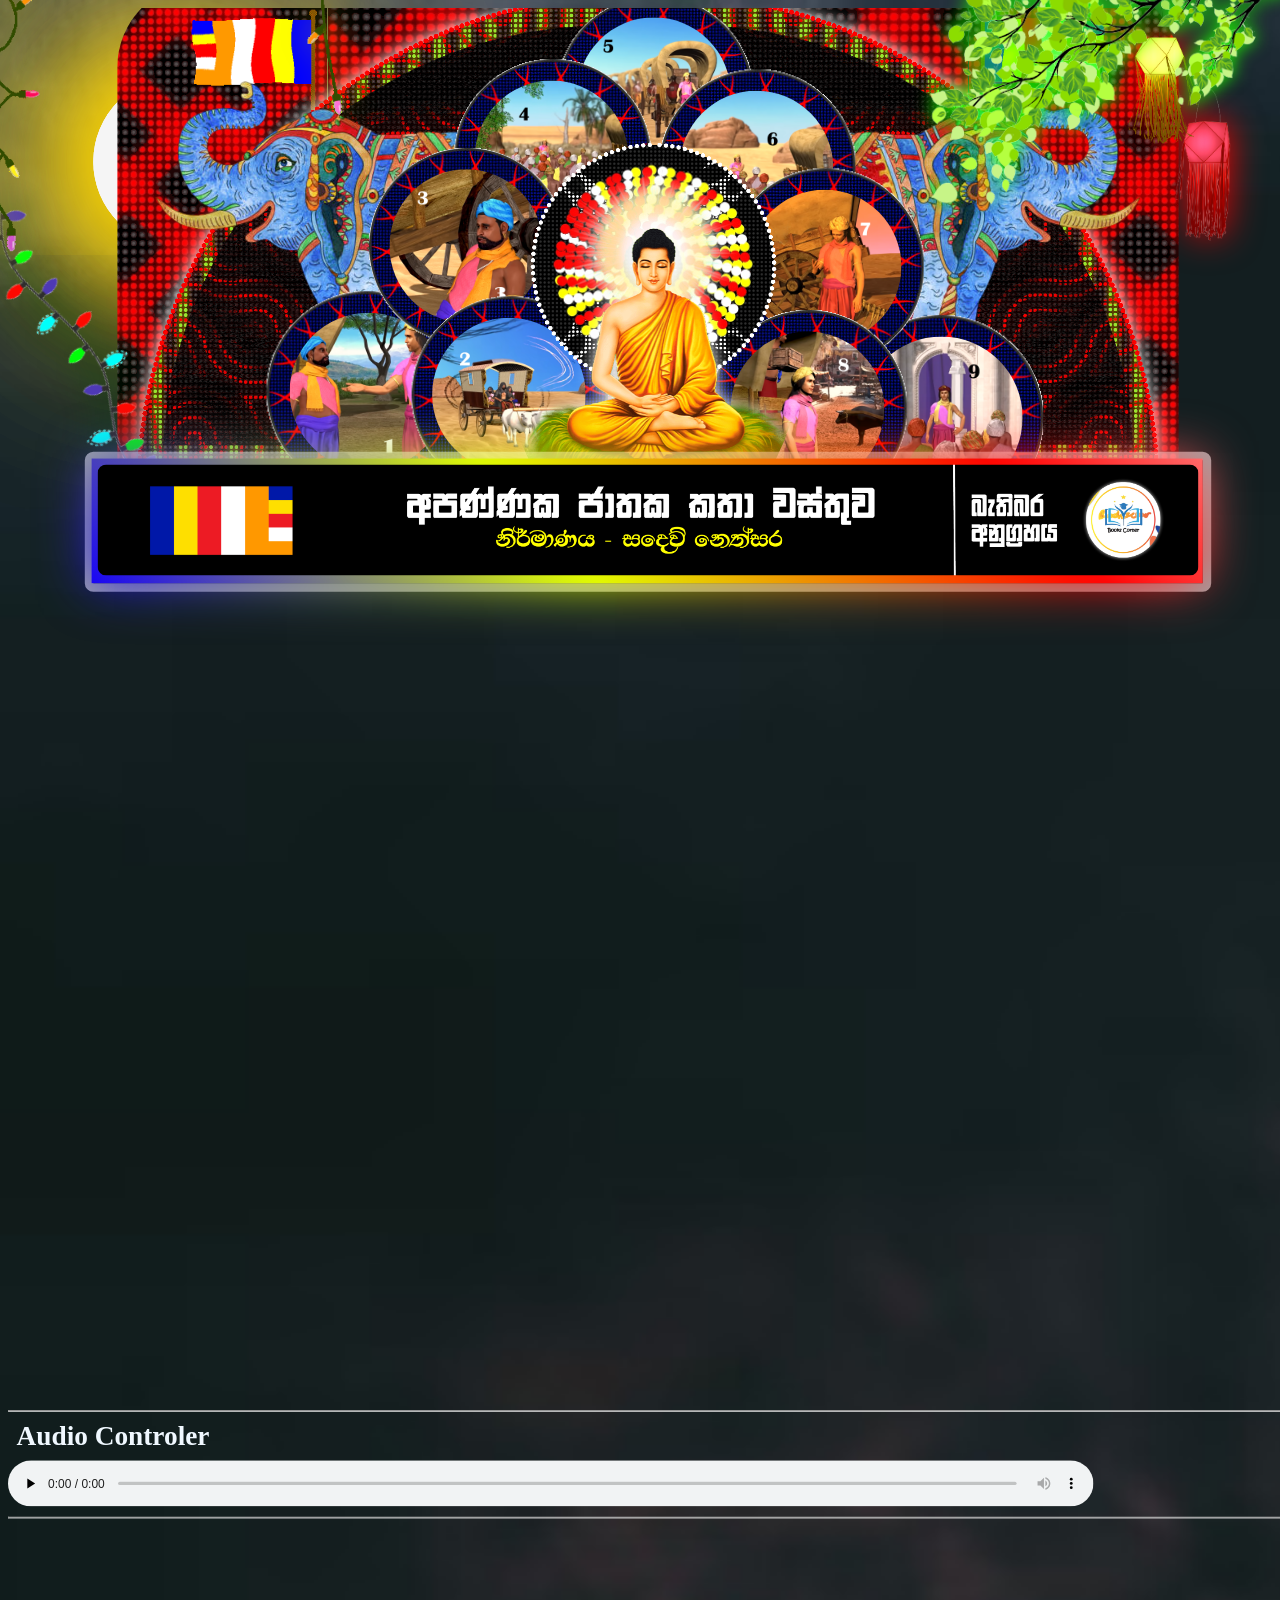
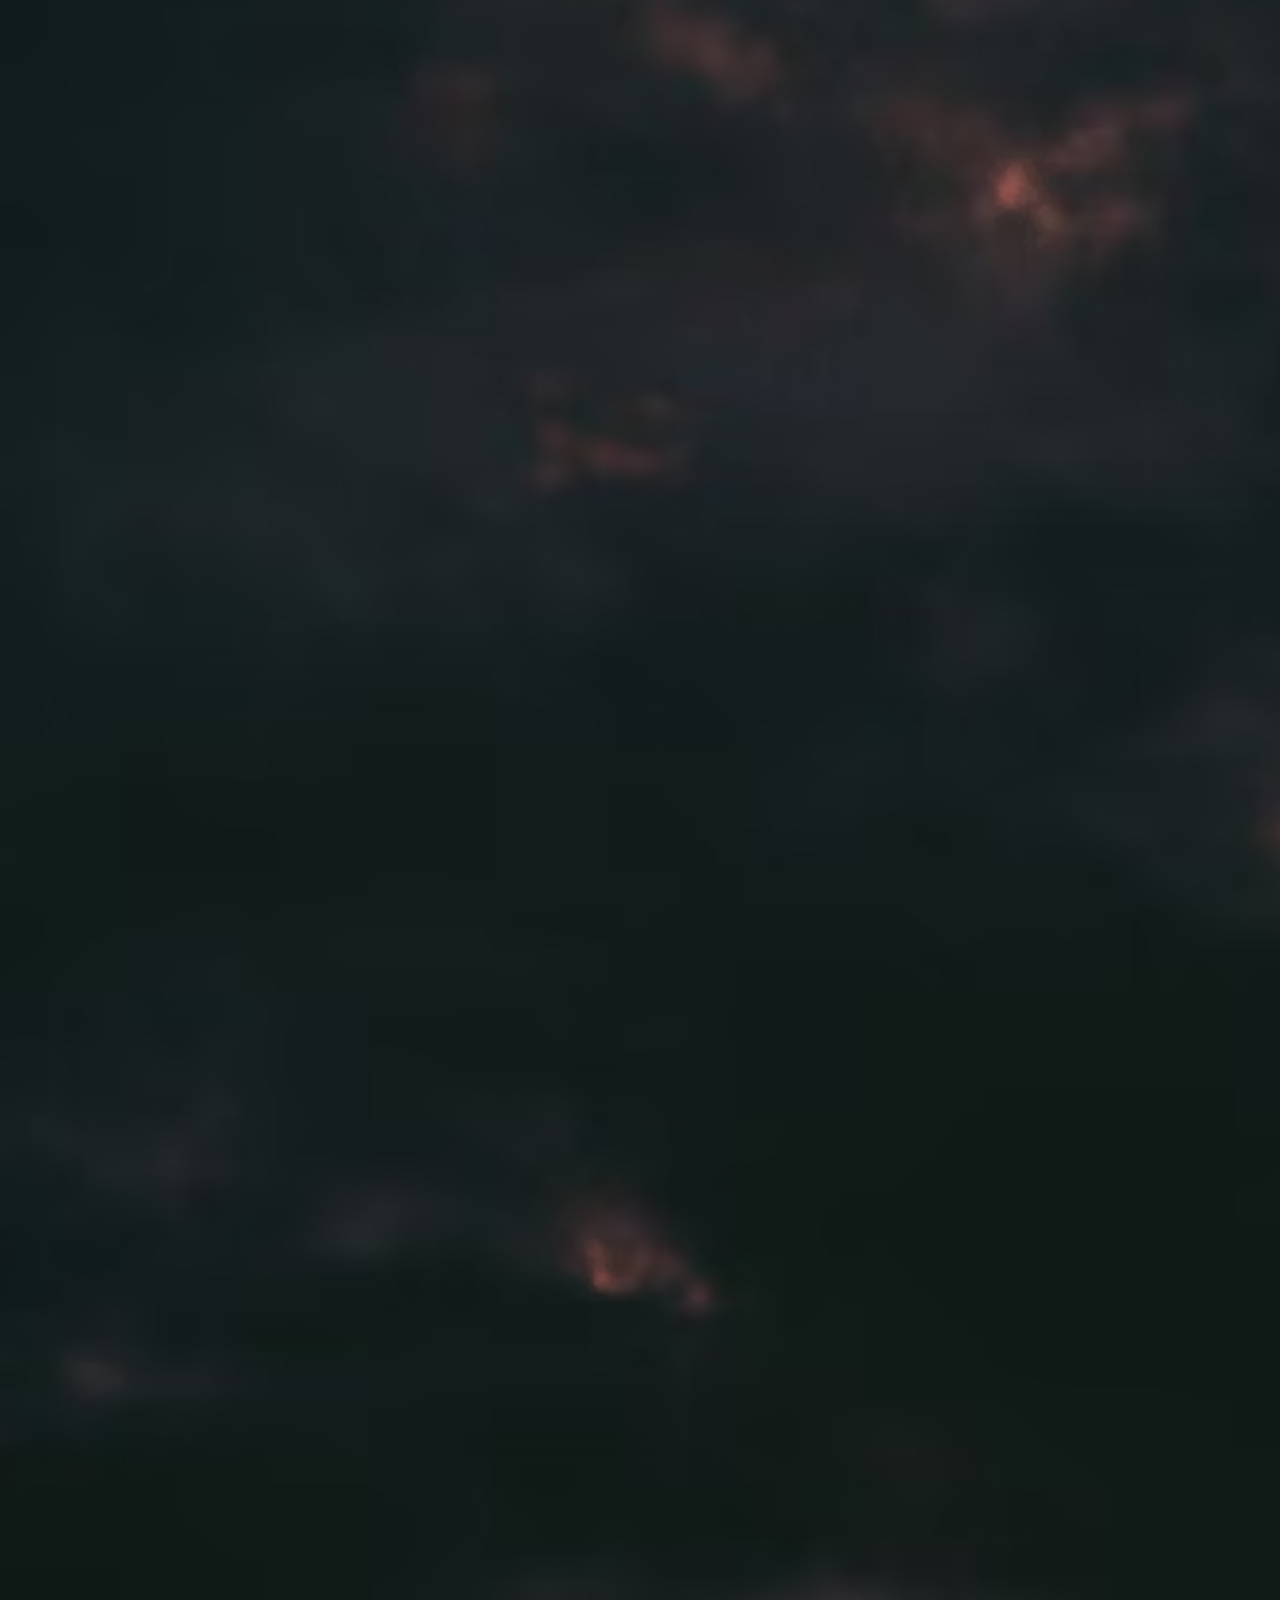
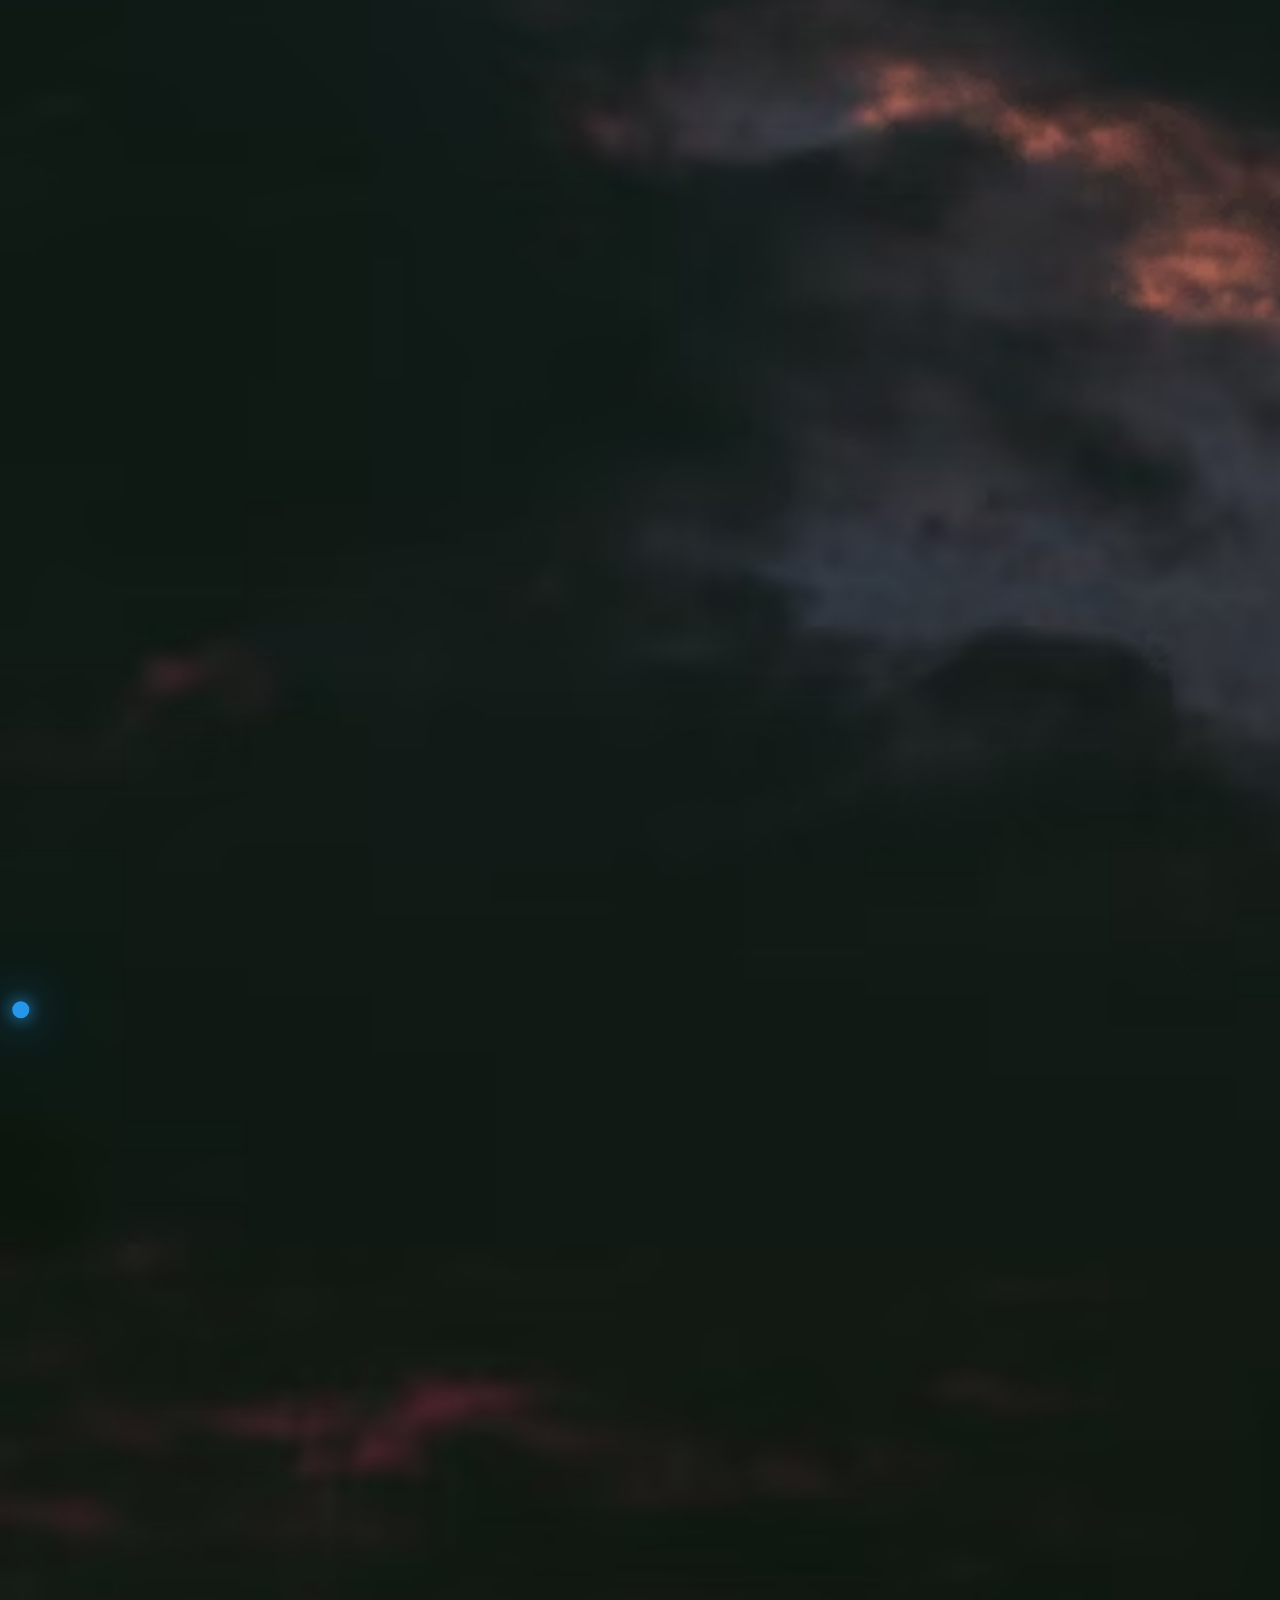
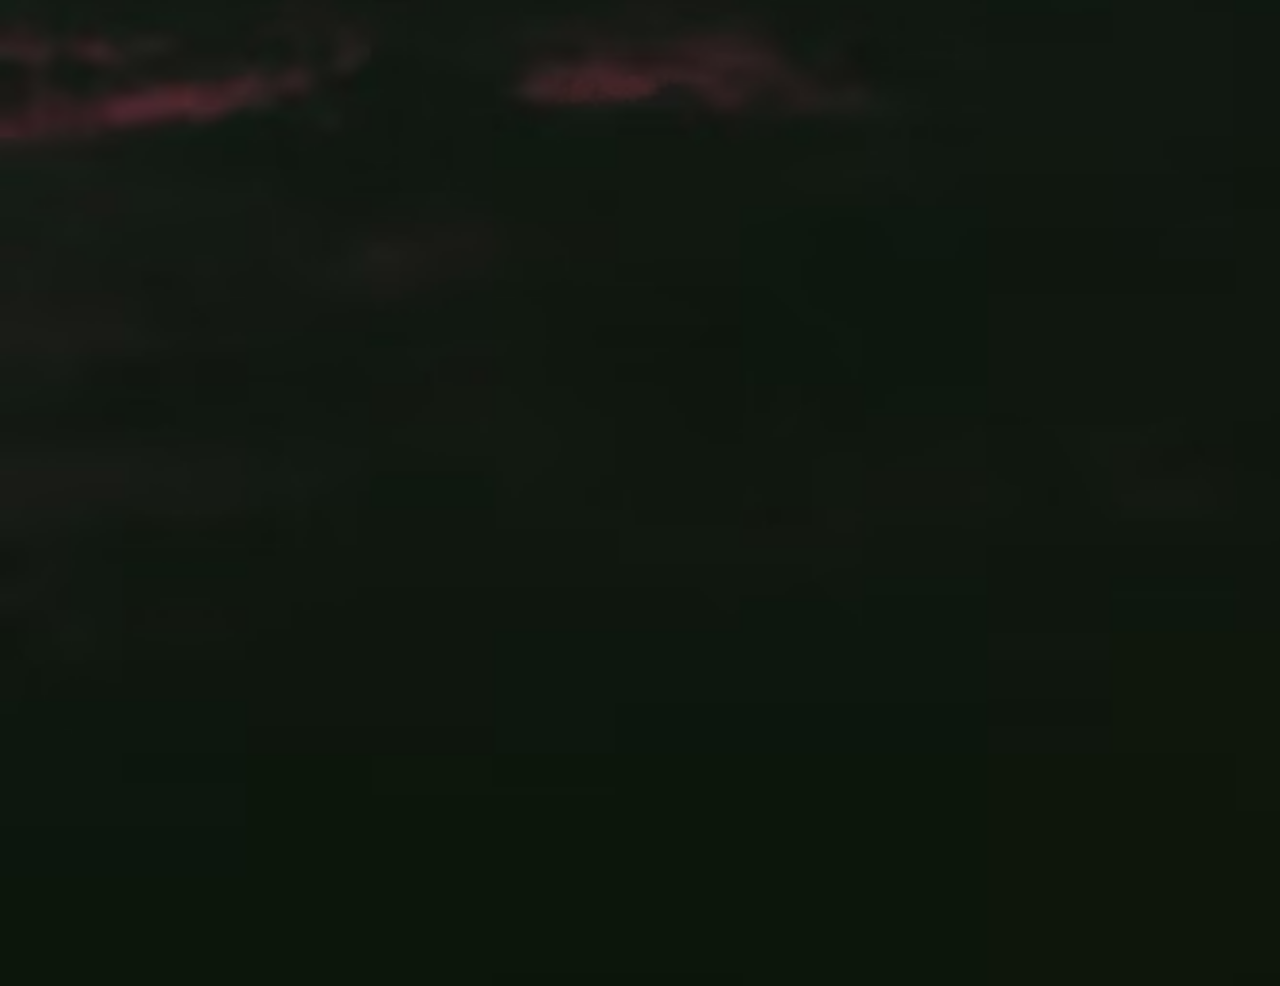
==== vsesakThorana/index.html @ b5a6e488 "Update index.html" ====
<!DOCTYPE html>
<html lang="en">

<head>
    <meta charset="UTF-8">
    <meta name="viewport" content="width=1500">
    <title>Digital Thorna 2026</title>

    <link rel="shortcut icon" href="sources/logo.webp" type="image/x-icon">

    <link rel="stylesheet" href="style.css">
</head>

<body>
    <!-- Full-screen Preloader -->
    <div id="preloader">
        <div class="loader-content">
            <!-- Traditional glowing text loader -->
            <h1 class="vesak-load-text">Digital Vesak Thorana 2026</h1>
            <div class="spinner"></div>
            <p>Loading the Vesak Thorana...</p>
        </div>
    </div>
    
    <div id="thorana">
        <center>
            <div id="chapter9" class="chapters">
                <img src="sources/st.gif" id="round9" class="rounds">
                <img src="sources/storyImages/storyImage9.png" alt="" id="storyImg9" class="storyImgs">
            </div>
            <div id="chapter8" class="chapters">
                <img src="sources/st.gif" id="round8" class="rounds">
                <img src="sources/storyImages/storyImage8.png" alt="" id="storyImg8" class="storyImgs">
            </div>
            <div id="chapter7" class="chapters">
                <img src="sources/st.gif" id="round7" class="rounds">
                <img src="sources/storyImages/storyImage7.png" alt="" id="storyImg7" class="storyImgs">
            </div>
            <div id="chapter6" class="chapters">
                <img src="sources/st.gif" id="round6" class="rounds">
                <img src="sources/storyImages/storyImage6.png" alt="" id="storyImg6" class="storyImgs">
            </div>
            <div id="chapter5" class="chapters">
                <img src="sources/st.gif" id="round5" class="rounds">
                <img src="sources/storyImages/storyImage5.png" alt="" id="storyImg5" class="storyImgs">
            </div>
            <div id="chapter4" class="chapters">
                <img src="sources/st.gif" id="round4" class="rounds">
                <img src="sources/storyImages/storyImage4.png" alt="" id="storyImg4" class="storyImgs">
            </div>
            <div id="chapter3" class="chapters">
                <img src="sources/st.gif" id="round3" class="rounds">
                <img src="sources/storyImages/storyImage3.png" alt="" id="storyImg3" class="storyImgs">
            </div>
            <div id="chapter2" class="chapters">
                <img src="sources/st.gif" id="round2" class="rounds">
                <img src="sources/storyImages/storyImage2.png" alt="" id="storyImg2" class="storyImgs">
            </div>
            <div id="chapter1" class="chapters">
                <img src="sources/st.gif" id="round1" class="rounds">
                <img src="sources/storyImages/storyImage1.png" alt="" id="storyImg1" class="storyImgs">
            </div>

            <div id="loardBuddaDiv" class="chapters">
                <div id="bigRoundDiv">
                    <img src="sources/lightRound/main-Round.gif" id="mainBigRound">
                    <img src="sources/lightRound/1.gif" id="bigRound">
                </div>
                <img src="sources/buddha.png" id="buddhaImg" class="storyImgs">
            </div>


            <div id="boardDiv">
                <img src="sources/board.png" alt="" id="boardImg">
            </div>

            <div id="backLightN">
                <img src="sources/bgLights/1.gif" alt="" id="backLightL" class="backLights">
                <img src="sources/bgLights/1.gif" alt="" id="backLightR" class="backLights">
            </div>

            <div id="elephantN">
                <img src="sources/elephantF.png" alt="" id="elephantL" class="elephants">
                <img src="sources/elephantF.png" alt="" id="elephantR" class="elephants">
            </div>
            <div id="flagDiv">
                <img src="sources/Flag_L.gif" id="flagL">
                <img src="sources/Flag_R.gif" id="flagR">
            </div>
            <div id="backBoardsDiv">
                <img src="sources/bgLights/back.gif" id="backBoardL">
                <img src="sources/bgLights/back.gif" id="backBoardR">
                <img src="sources/bgLights/back.gif" id="backBoardC">
            </div>
        </center>
    </div>

    <div id="moon"></div>
    <img src="sources/light.gif" id="swingLight">
    <img src="sources/lights2.gif" id="lightSrip">
    <img src="sources/lights3.gif" id="lightN">

    <div id="boBranchDiv">
        <img src="sources/booTree.png" id="booTree">
        <img src="sources/lanterns/red.png" id="redLantern">
        <img src="sources/lanterns/yellow.png" id="yellowLantern">
    </div>

    <div id="cursor"></div>

    <div id="audioDiv">
        <hr>
        <h1 id="aTag">Audio Controler</h1>
        <audio src="sources/audio.m4a" preload="none" controls loop></audio>
          <hr>
    </div>

     <script>
        window.addEventListener('load', function () {
    const preloader = document.getElementById('preloader');
    const vesakAudio = document.getElementById('vesakAudio');
    
    // 1. Adds the fade-out class once layout and images are ready
    preloader.classList.add('fade-out');
    
    // 2. Now safely inject and load the audio in the background 
    if (vesakAudio) {
        vesakAudio.src = "assets/your-audio-file.mp3"; // Put your actual audio file path here
        vesakAudio.load(); 
        
        // Optional: Attempt to play it automatically once the asset initializes
        vesakAudio.play().catch(e => {
            console.log("Autoplay paused. Audio will play as soon as the user clicks the screen.");
        });
    }
});
    </script>
    
    <script src="script.js"></script>
</body>

</html>
---- vsesakThorana/style.css ----
@import url('https://fonts.googleapis.com/css2?family=Montserrat:ital,wght@0,100..900;1,100..900&family=Open+Sans:ital,wght@0,300..800;1,300..800&family=Outfit:wght@100..900&family=Poppins:ital,wght@0,100;0,200;0,300;0,400;0,500;0,600;0,700;0,800;0,900;1,100;1,200;1,300;1,400;1,500;1,600;1,700;1,800;1,900&family=Raleway:ital,wght@0,100..900;1,100..900&family=Sour+Gummy:ital,wght@0,100..900;1,100..900&display=swap');


body {
    background: url("sources/background1.avif");
    background-size: cover;
    overflow-x: hidden;  
}

/* Preloader Layer */
#preloader {
  position: fixed;
  top: 0;
  left: 0;
  width: 100%;
  height: 100vh;
  background-color: #0b0b1a; /* Dark background matching the Vesak night sky */
  display: flex;
  justify-content: center;
  align-items: center;
  z-index: 99999; /* Keeps it above absolutely everything else */
  transition: opacity 0.5s ease, visibility 0.5s ease;
}

.loader-content {
  text-align: center;
  color: #ffffff;
  font-family: 'Segoe UI', Tahoma, Geneva, Verdana, sans-serif;
}

/* Pulsing Vesak Text */
.vesak-load-text {
  font-size: 2.5rem;
  margin-bottom: 20px;
  text-transform: uppercase;
  letter-spacing: 2px;
  animation: vesakGlow 2s ease-in-out infinite alternate;
}

/* Flashing Light Spinner to match Thorana patterns */
.spinner {
  width: 50px;
  height: 50px;
  border: 5px solid rgba(255, 255, 255, 0.1);
  border-radius: 50%;
  border-top-color: #ffcc00; /* Yellow light ring segment */
  border-right-color: #ff0055; /* Pink light ring segment */
  margin: 0 auto 15px auto;
  animation: spin 1s linear infinite;
}

.loader-content p {
  font-size: 1rem;
  color: #8a8ab0;
  letter-spacing: 1px;
}

/* Neon Glow Keyframes changing through traditional Vesak colors */
@keyframes vesakGlow {
  0% {
    text-shadow: 0 0 10px #fff, 0 0 20px #ff0055, 0 0 30px #ff0055;
  }
  50% {
    text-shadow: 0 0 10px #fff, 0 0 20px #ffcc00, 0 0 30px #ffcc00;
  }
  100% {
    text-shadow: 0 0 10px #fff, 0 0 20px #00ccff, 0 0 30px #00ccff;
  }
}

/* Rotating Loader Animation */
@keyframes spin {
  to {
    transform: rotate(360deg);
  }
}

/* Class to smoothly hide the preloader */
#preloader.fade-out {
  opacity: 0;
  visibility: hidden;
}

#cursor {
    position: fixed;
    z-index: 999;
    background: #2696e8;
    width: 20px;
    height: 20px;
    border-radius: 50%;
    pointer-events: none;
    box-shadow: 0 0 20px #2696e8,
        0 0 60px #2696e8,
        0 0 100px #2696e8;
    animation: colors 5s infinite;
    margin: 5px;
}

@keyframes colors {
    0% {
        filter: hue-rotate(0deg);
    }

    100% {
        filter: hue-rotate(360deg);
    }
}


#thorana {
    overflow: hidden;
    max-width: 2500px;
    
   
}


@keyframes huvRotate {
    0% {
        filter: hue-rotate(0deg);
    }

    100% {
        filter: hue-rotate(360deg);
    }
}

/* chapters public adjustments */
.rounds {
    width: 230px;
    animation: huvRotate 10s infinite;
}

.storyImgs {
    width: 180px;
    border-radius: 50%;
    position: relative;
    top: -25px;
    left: -210px;
}

/* /chapters public adjustments/ */


/* all chapters */
/* big chapter */
#chapter1 {
    position: relative;
    top: -1550px;
    left: -235px;
    z-index: -1;
}

#round1 {
    width: 235px;
}

#storyImg1 {
    width: 185px;
    border-radius: 50%;
    position: relative;
    top: -25px;
    left: -212px;
}

/* /big chapter/ */

#chapter2 {
    position: relative;
    top: -1310px;
    left: -70px;
}

#chapter3 {
    position: relative;
    top: -1250px;
    left: -120px;
}

#chapter4 {
    position: relative;
    top: -1120px;
    left: -20px;
}

#chapter5 {
    position: relative;
    top: -960px;
    left: 100px;
}

#chapter6 {
    position: relative;
    top: -640px;
    left: 220px;
    z-index: 3;
}

#chapter7 {
    position: relative;
    top: -290px;
    left: 300px;
    z-index: 4;
}

#chapter8 {
    position: relative;
    top: 110px;
    left: 280px;
    z-index: 5;
}

/* big chapter */
#chapter9 {
    position: relative;
    top: 360px;
    left: 440px;
}

#round9 {
    width: 240px;
}

#storyImg9 {
    width: 190px;
    border-radius: 50%;
    position: relative;
    top: -25px;
    left: -218px;
}

/* /big chapter/ */
/* /all chapters/ */


/* board */
#boardDiv {
    position: relative;
    top: -2375px;
    z-index: 100;
    border: 10px solid rgba(255, 255, 255, 0.583);
    width: 86%;
    height: fit-content;
    border-radius: 10px;
    padding: 5px;
}

#boardDiv:before,
#boardDiv:after {
    content: '';
    position: absolute;
    left: -2px;
    top: -2px;
    background: linear-gradient(45deg, #1500fb, #e1ff00, #ff0000, #ffffff, #ff9500, #1500fb, #e1ff00, #ff0000, #ffffff, #ff9500);
    background-size: 400%;
    width: calc(100% + 2px);
    height: calc(100% + 2px);
    z-index: -100;
    animation: steam 30s linear infinite;
}

@keyframes steam {
    0% {
        background-position: 0 0;
    }

    50% {
        background-position: 400% 0;
    }

    100% {
        background-position: 0 0;
    }
}

#boardDiv:after {
    filter: blur(30px);
}

#boardImg {
    width: 100%;
    border-radius: 10px;
}

/* /board/ */


/* lordBudda */
#loardBuddaDiv {
    position: relative;
    top: -1970px;
    z-index: 10;
}

#bigRoundDiv {
    position: relative;
}

#mainBigRound {
    width: 290px;
    position: relative;
    z-index: 1;
    left: 160px;
    top: -10px;
}

#bigRound {
    width: 300px;
    position: relative;
    left: -140px;
}

#buddhaImg {
    width: 350px;
    position: relative;
    top: -290px;
    left: 5px;
    z-index: 2;
    filter: drop-shadow(0 0 10px #ffffff) saturate(1.2);
}

/* lordBudda */

/* backLights */
#backLightN {
    position: relative;
    top: -3119px;
    z-index: -5;
}

#backLightL {
    width: 615px;
    transform: scaleX(-1);
     filter: drop-shadow(0 0 10px #ffffff);
}

#backLightR {
    width: 615px;
    filter: drop-shadow(0 0 10px #ffffff);
}

/* /backLights/ */

/* elephant pic */
#elephantN {
    position: relative;
    top: -3619px;
    z-index: -5;
}

#elephantL {
    width: 585px;
    position: relative;
    transform: scaleX(-1);
    animation: elephantGlow 1s ease-in-out infinite alternate;
}

#elephantR {
    width: 585px;
    animation: elephantGlow 1s ease-in-out infinite alternate;
}

@keyframes elephantGlow {
    0% {
        filter: drop-shadow(0px 0px 5px #efd300);
    }

    100% {
        filter: drop-shadow(0 0 20px #ffffff);
    }
}

/* /elephant pic/ */


/* extras */
#moon {
    display: table-cell;
    vertical-align: middle;
    position: absolute;
    top: 180px;
    left: 0px;
    border-radius: 50%;
    width: 400px;
    height: 400px;
    animation: change 40s;
    z-index: -10000;
}

@keyframes change {
    0% {
        top: 70px;
        left: 700px;
    }

}

#moon:before {
    content: '';
    display: block;
    height: 200px;
    width: 200px;
    border-radius: 100%;
    background: #ddd;
    margin: auto;
    box-shadow: 0 0 100px gold,
        0 0 150px gold,
        0 0 200px gold,
        0 0 250px gold,
        0 0 300px gold,
        0 0 350px gold,
        inset 0 20px 20px 40px whitesmoke,
        inset 30px 0 35px 50px ivory;
    transition: 1s;
    position: absolute;
    top: auto;
    left: 50%;
    margin-left: -100px;
    margin-top: -100px;
    animation: glowing infinite 13s;
}

#boBranchDiv {
    position: relative;
    float: right;
    top: -5350px;
}

#booTree {
    width: 450px;
    position: relative;
    z-index: 1;
    float: right;
    margin: -7px;
    animation: swing1 2s ease-in-out 1s infinite alternate;
    filter: drop-shadow(0 0 10px #1eff00);
    top: -70px;
}

#redLantern {
    width: 130px;
    position: relative;
    z-index: 0;
    margin: none;
    float: right;
    left: 410px;
    top: 215px;
    transform: rotate(0deg);
    animation: swing2 2s ease-in-out 1s infinite alternate;
    filter: drop-shadow(0 0 20px #ff0000);
}

#yellowLantern {
    width: 130px;
    position: relative;
    top: 120px;
    z-index: 0;
    margin: none;
    float: right;
    left: 490px;
    transform: rotate(0deg);
    animation: swing2 2s ease-in-out 1s infinite alternate;
    filter: drop-shadow(0 0 20px #ff0000);
}

#swingLight {
    position: relative;
    transform: scaleX(-1);
    top: -5050px;
    float: left;
    left: -60px;
    z-index: 16;
    filter: drop-shadow(0 0 20px #d2c109);
}

#lightSrip {
    position: relative;
    transform: scaleX(-1);
    top: -5070px;
    float: left;
    left: -60px;
    z-index: -2;
    filter: drop-shadow(0 0 20px #004904);
}

#lightN {
    position: relative;
    top: -4690px;
    transform: rotate(60deg);
    float: left;
    left: -620px;
    z-index: -1;
    filter: drop-shadow(0 0 20px #004904);
    width: 500px;
}

/* /extras/ */
#flagDiv {
    position: relative;
    z-index: -100;
    top: -4150px;
}

#flagL {
    position: relative;
    left: -350px;
}

#flagR {
    position: relative;
    left: 350px
}

/* backlights */
#backBoardsDiv {
    position: relative;
    top: -4200px; 
    z-index: -1000;
}

#backBoardL {
    position: relative;
    transform: rotate(90deg);
    left: -200px;
    animation: huvRotate 5s infinite;
    border-bottom-left-radius: 100px;
}

#backBoardR {
    position: relative;
    transform: rotate(90deg);
     left: 200px;
      animation: huvRotate 5s infinite;
      border-top-left-radius: 100px;
     
}
#backBoardC {
    position: relative;
    width: 750px;
    top: -430px;
    animation: huvRotate 5s infinite;
}




@media (max-width:1270px) {
    body {
        width: 1194px;
    }

    #boardImg {
        width: 1170px;
    }
}

@media (min-width:1946px) {
  #thorana{
       width: 1900px;
       display: flex;
        justify-content: center;
  align-items: center;
  margin: auto;
  } 

  body{

     justify-content: center;
  align-items: center;
  
  }
}

#audioDiv{
    position: relative;
    top: -4000px;
}

hr{
    width: 100%;
}

#aTag{
    margin: 10px;
    color: aliceblue;
}

audio{
    width: 100%;
}


@keyframes swing1 {
    0% {
        transform: rotate(0deg);
    }

    100% {
        transform: rotate(-1deg);
    }

}

@keyframes swing2 {
    0% {
        transform: rotate(6deg);
    }

    100% {
        transform: rotate(-4deg);
    }
}

@keyframes swing3 {
    0% {
        transform: rotate(-6deg);
    }

    100% {
        transform: rotate(4deg);
    }
}
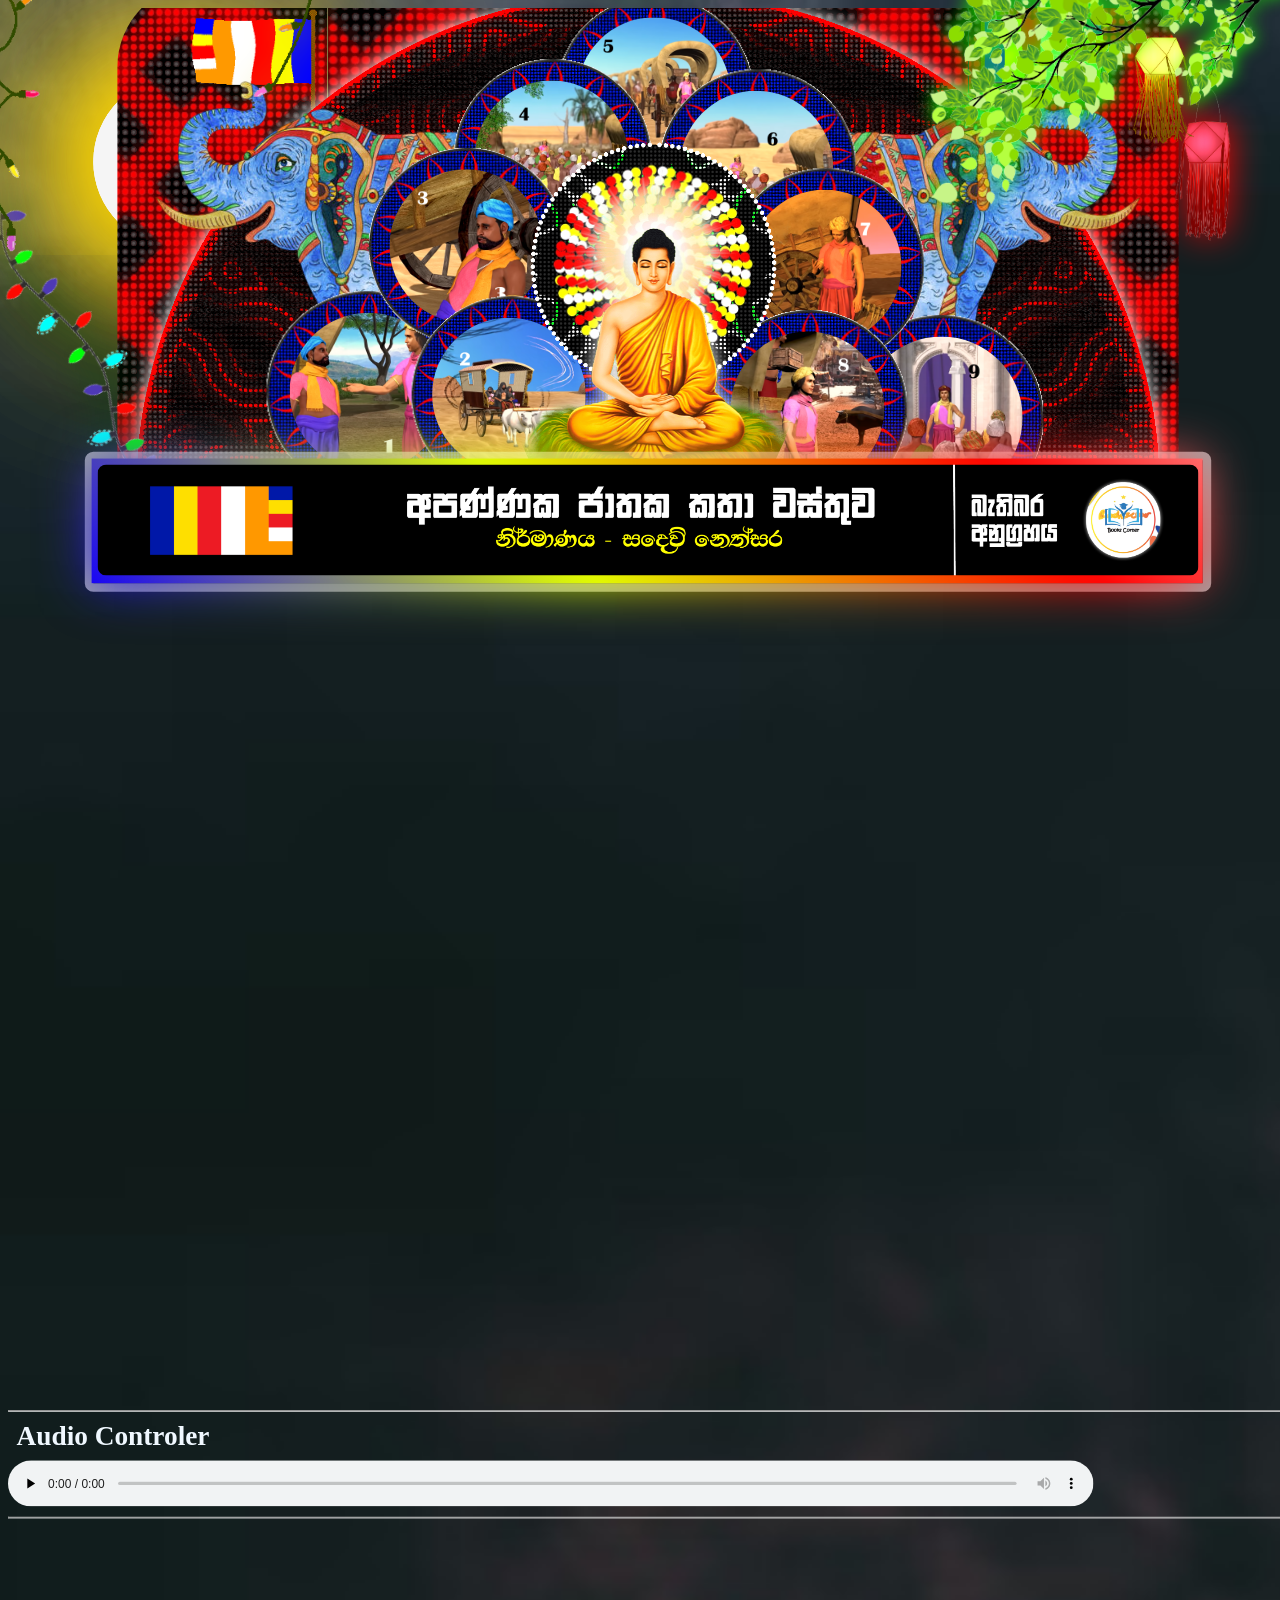
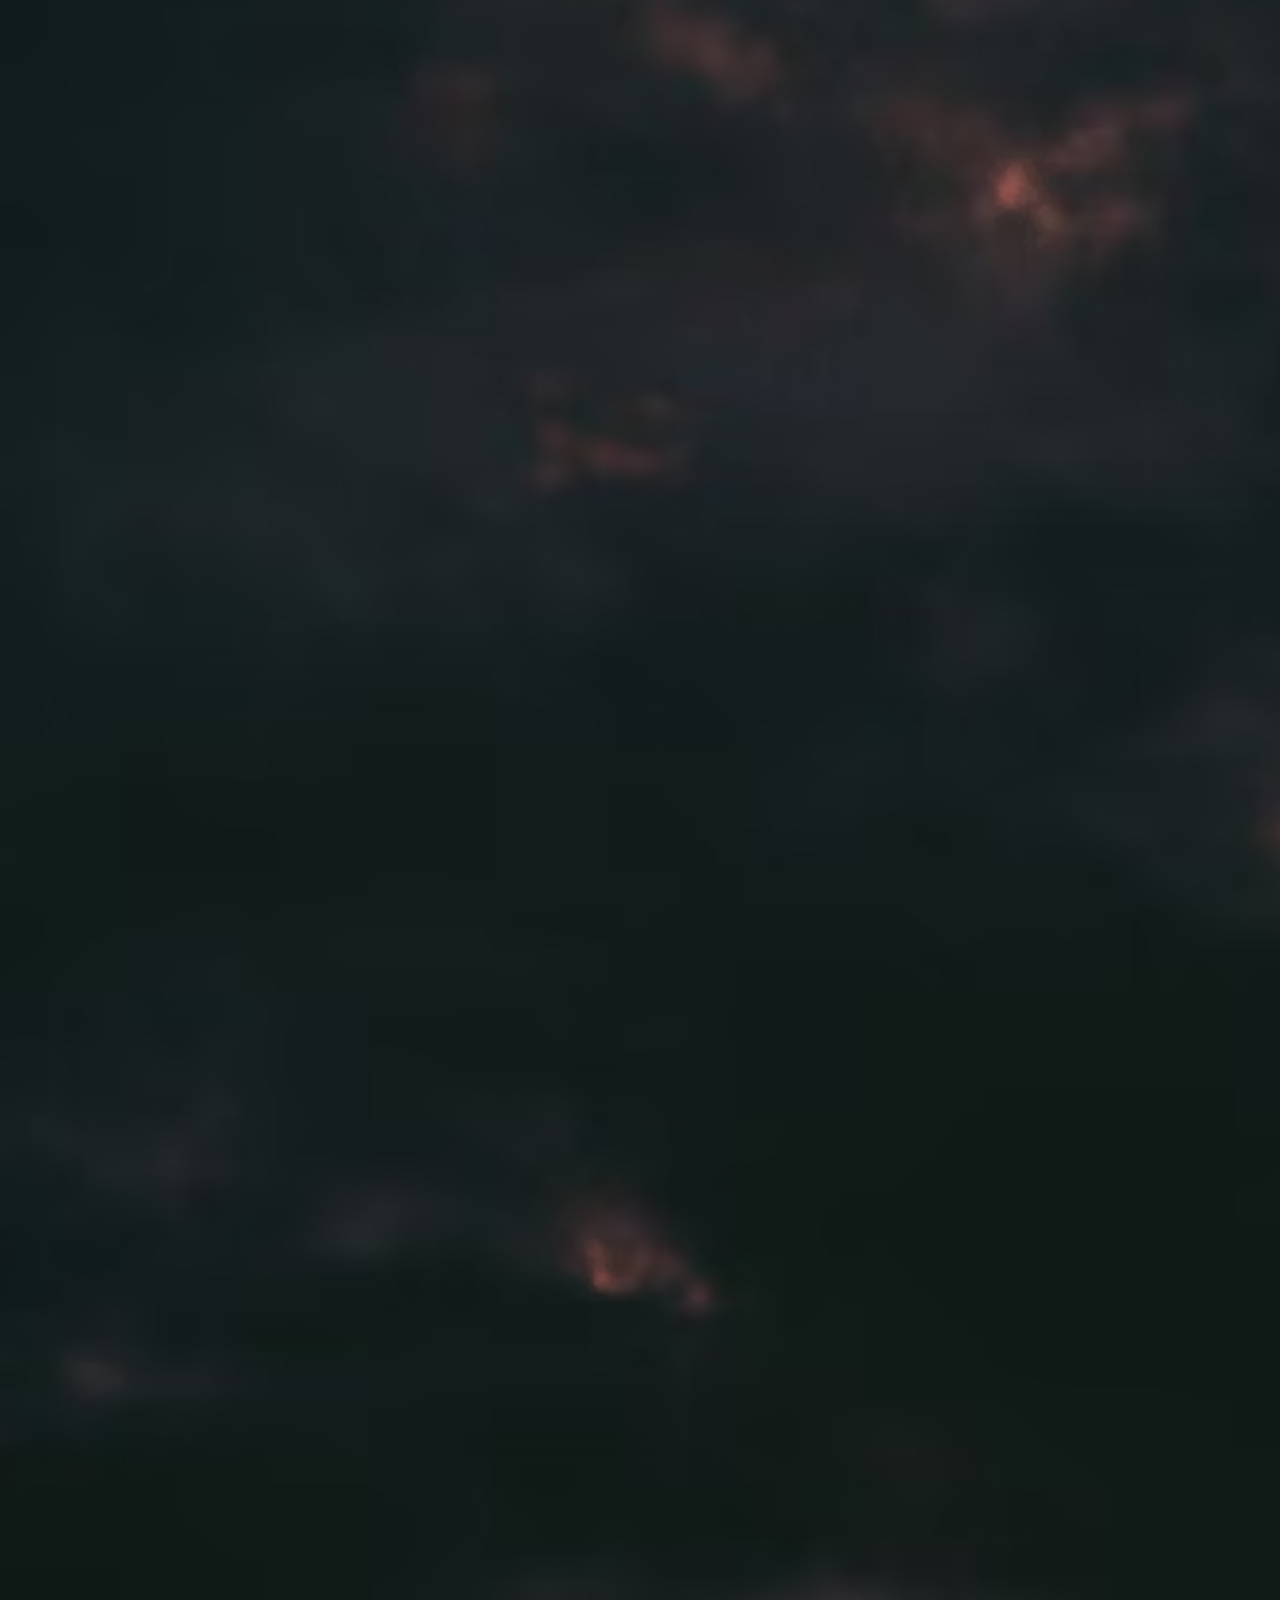
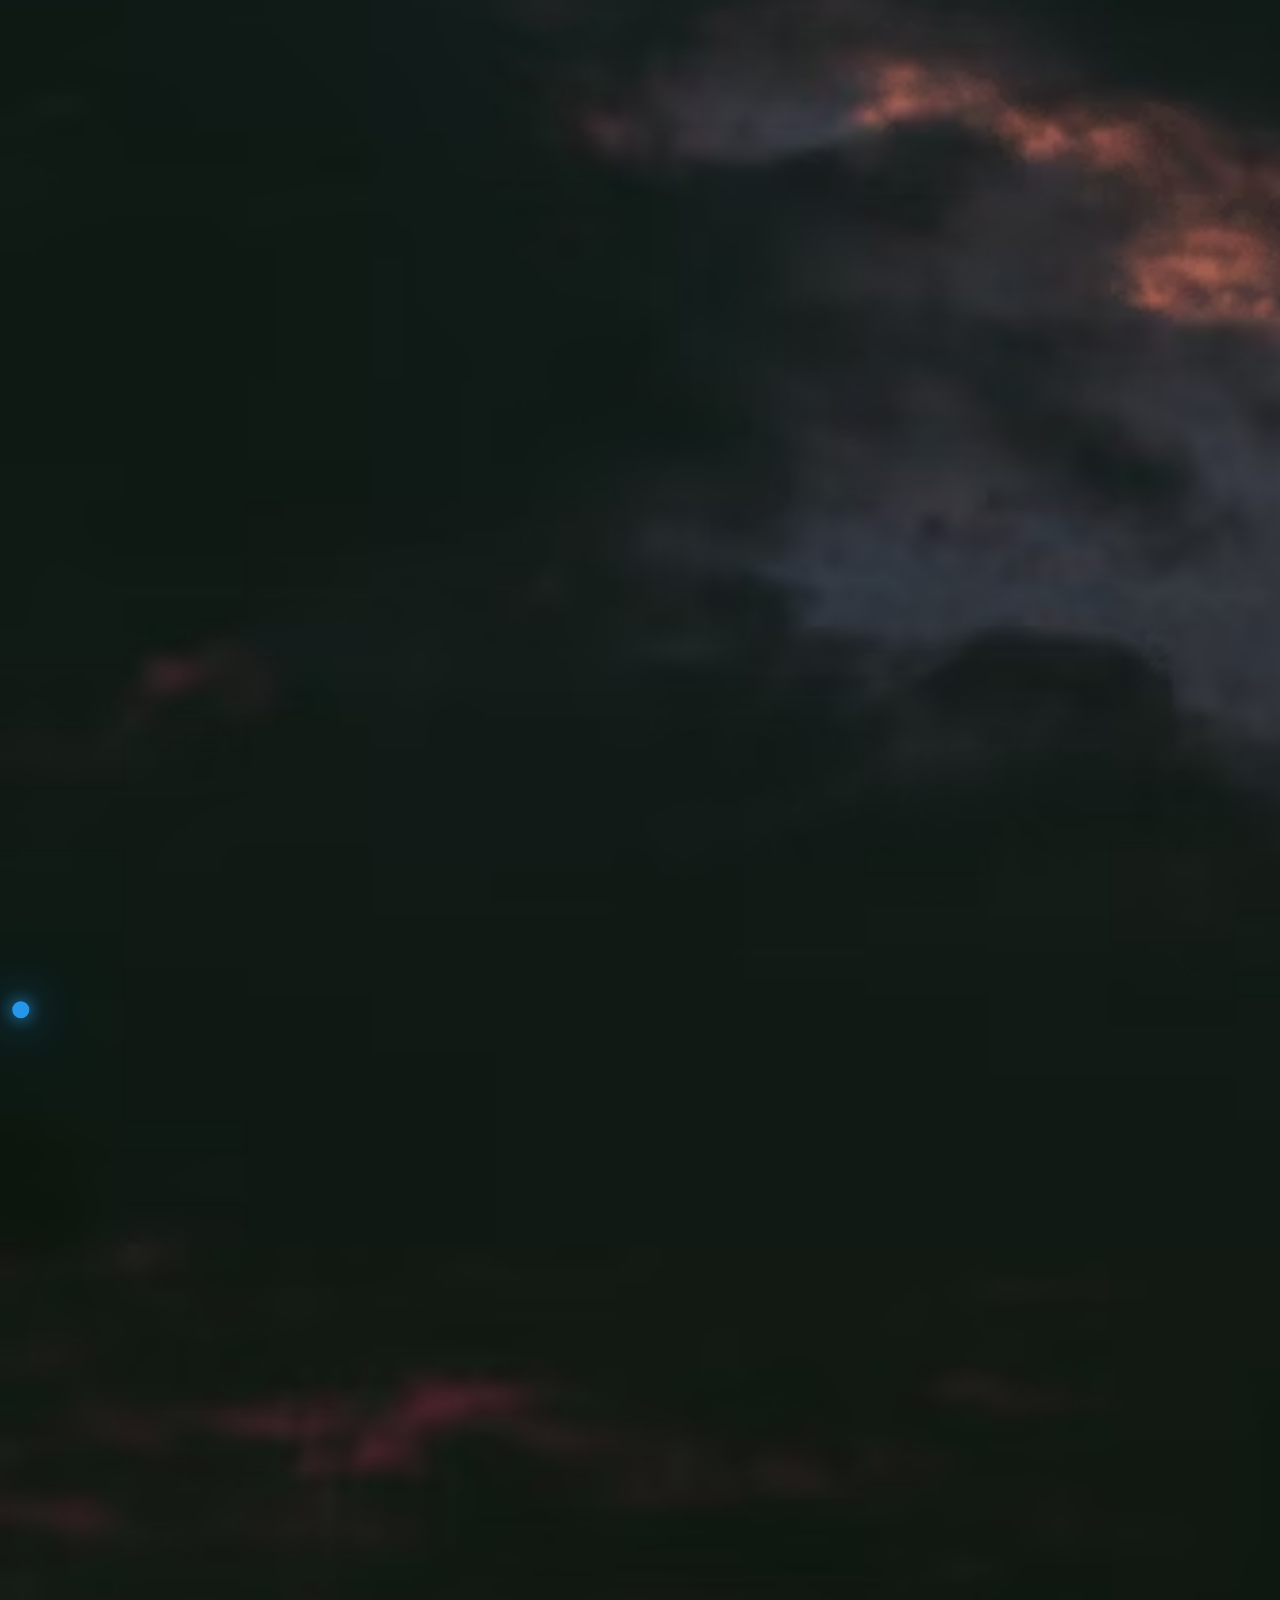
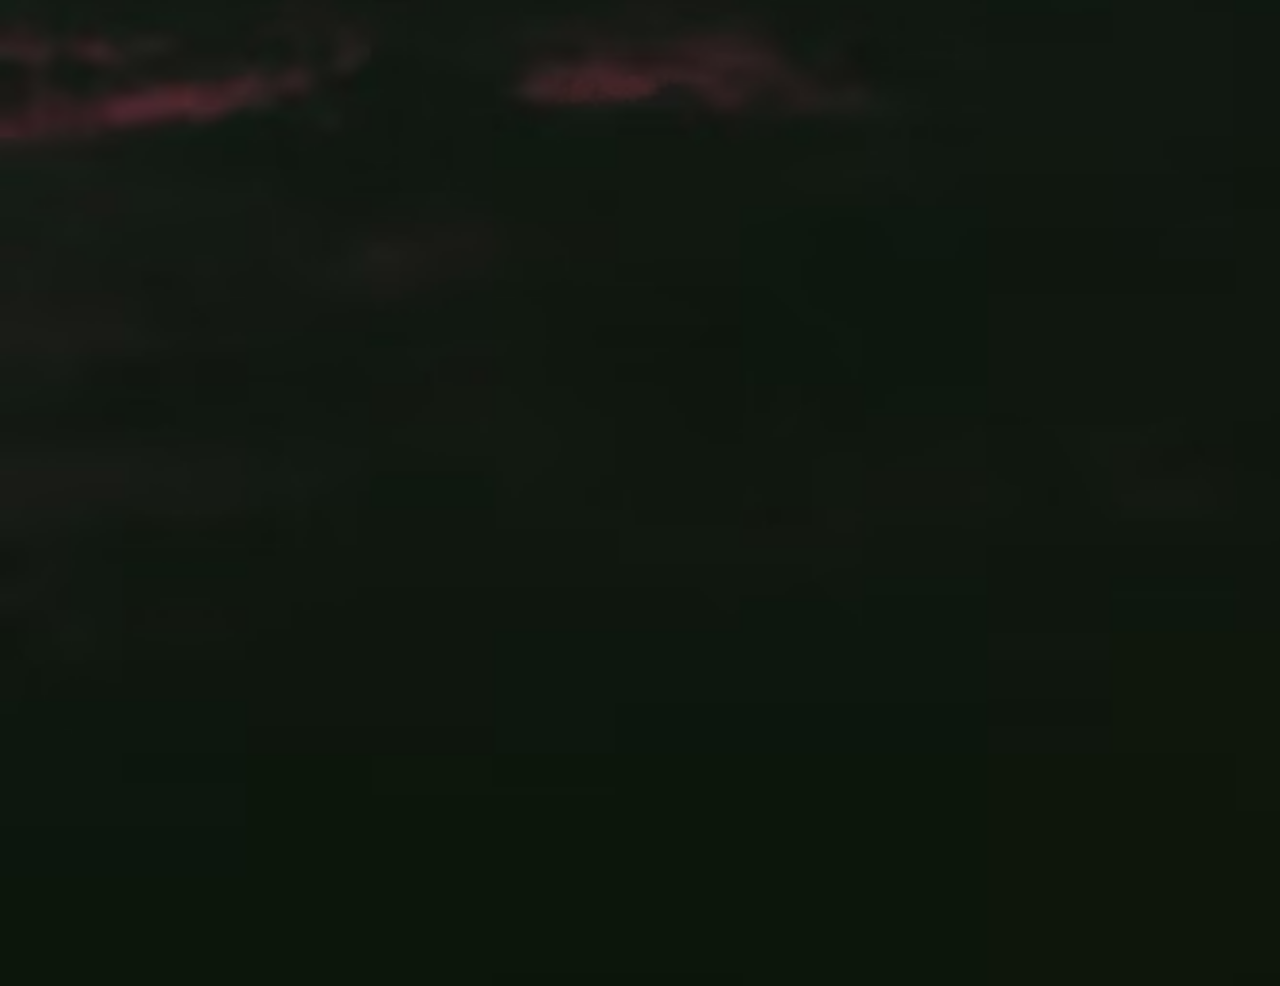
==== commit cddee595: "Update index.html" ====
--- a/vsesakThorana/index.html
+++ b/vsesakThorana/index.html
@@ -16,9 +16,9 @@
     <div id="preloader">
         <div class="loader-content">
             <!-- Traditional glowing text loader -->
-            <h1 class="vesak-load-text">Digital Vesak Thorana 2026</h1>
+            <h1 class="vesak-load-text">Digital Vesak Thorana 2026 by Books Corner</h1>
             <div class="spinner"></div>
-            <p>Loading the Vesak Thorana...</p>
+            <p>Loading the Vesak Thorana... Loading depends on your connection</p>
         </div>
     </div>
     
--- a/vsesakThorana/style.css
+++ b/vsesakThorana/style.css
@@ -109,9 +109,7 @@
 
 #thorana {
     overflow: hidden;
-    max-width: 2500px;
-    
-   
+    max-width: 2500px;  
 }
 
 
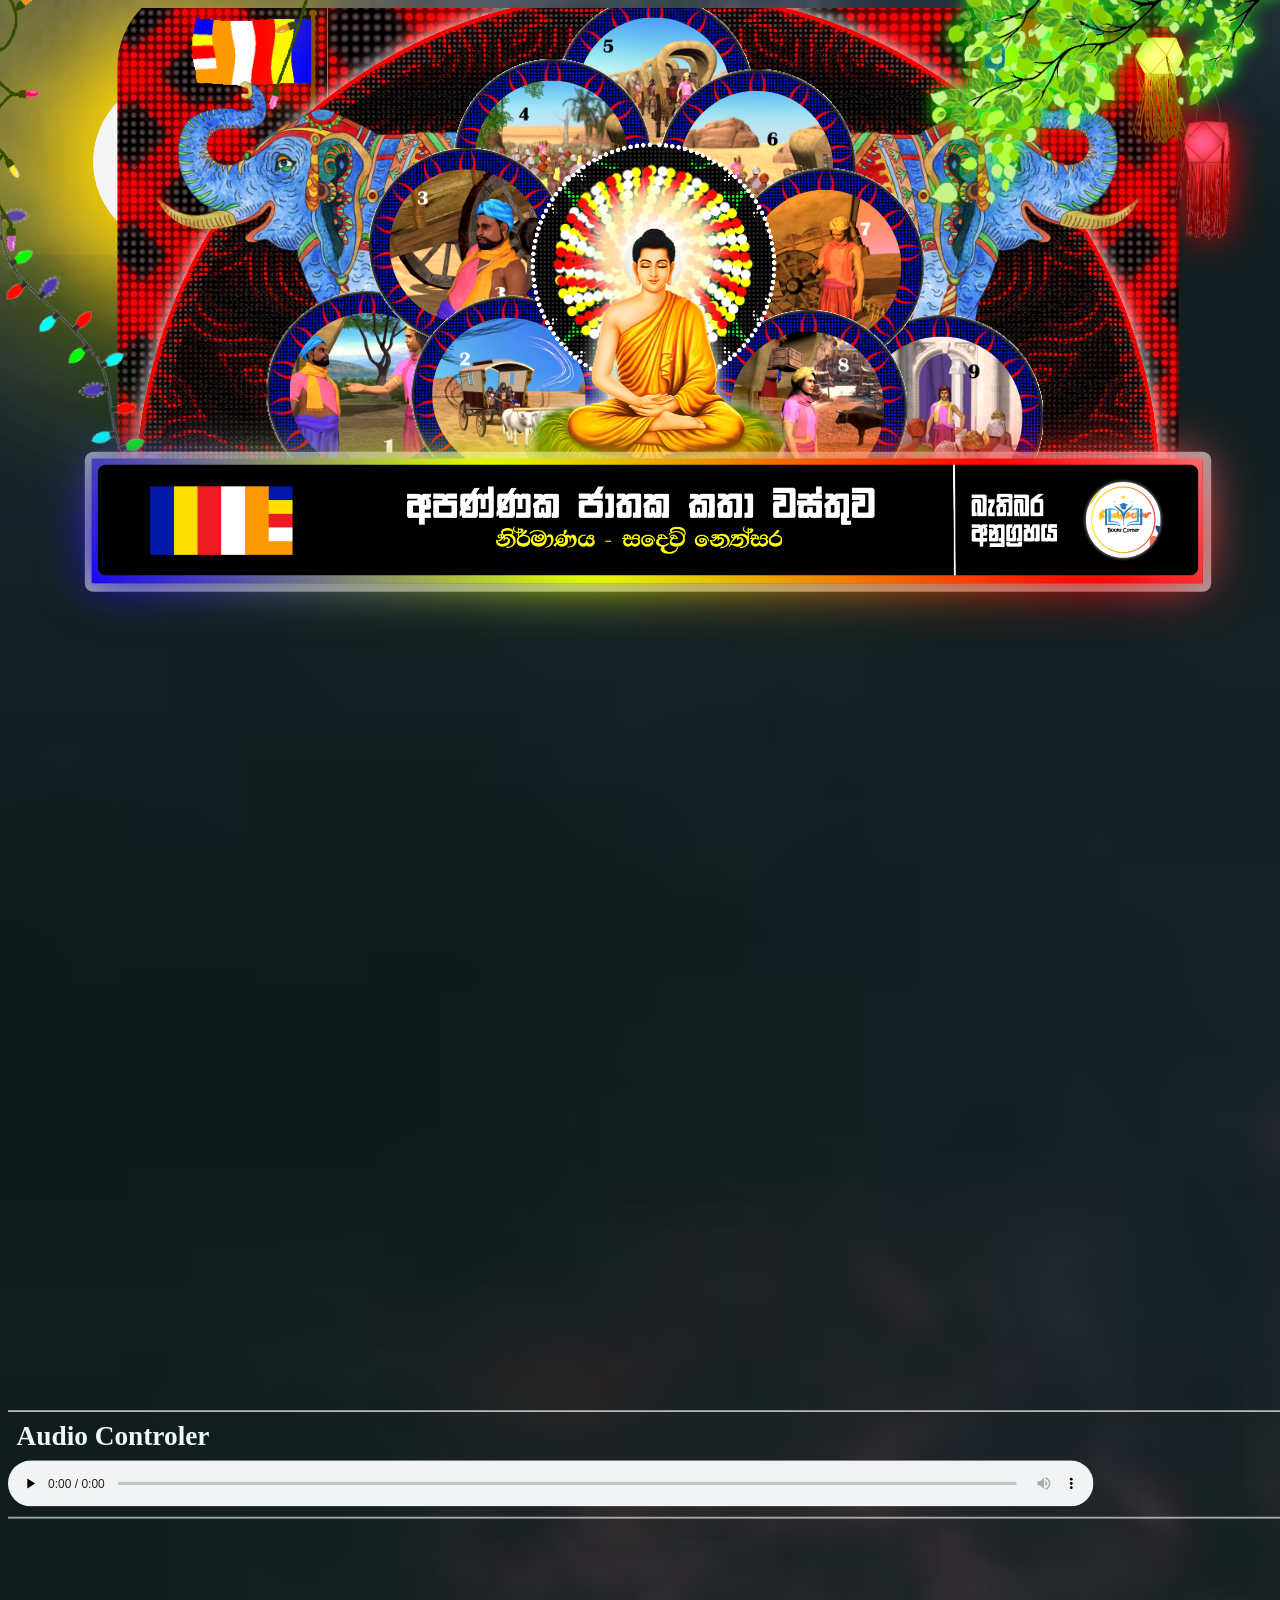
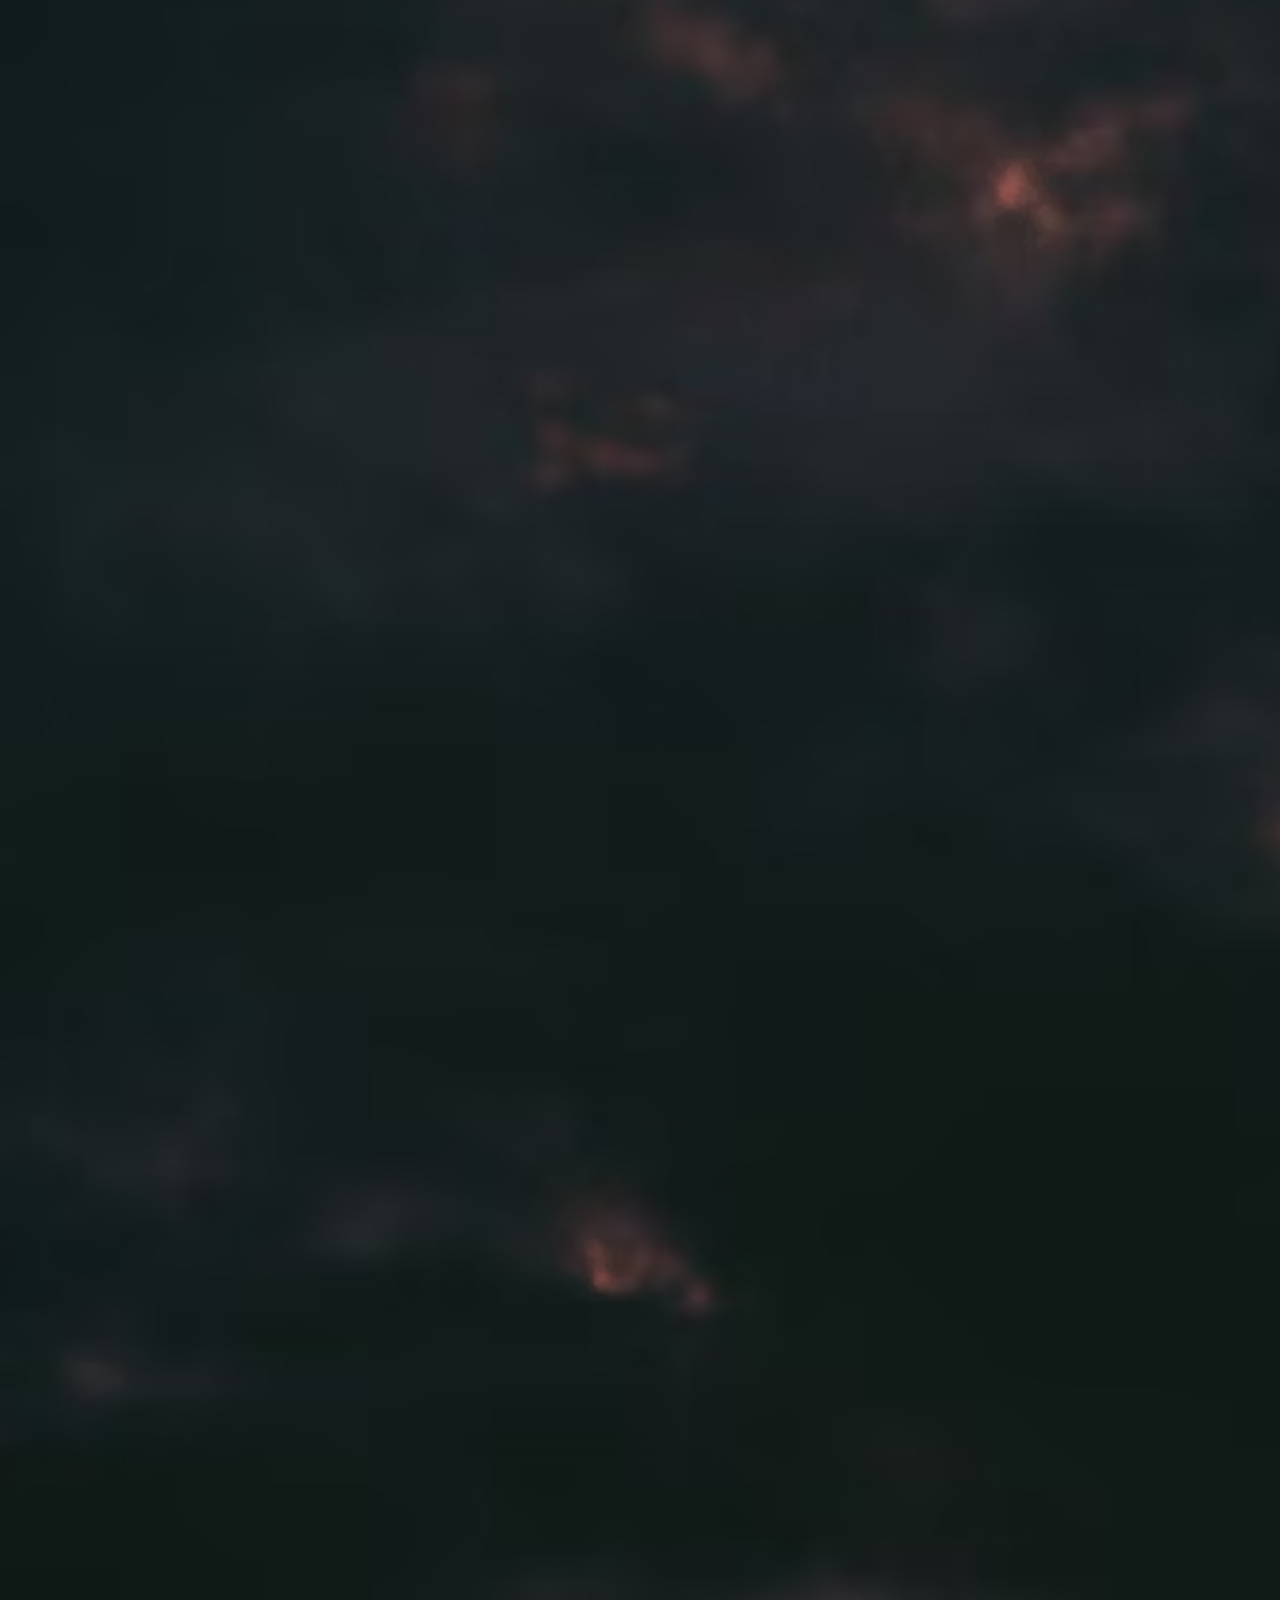
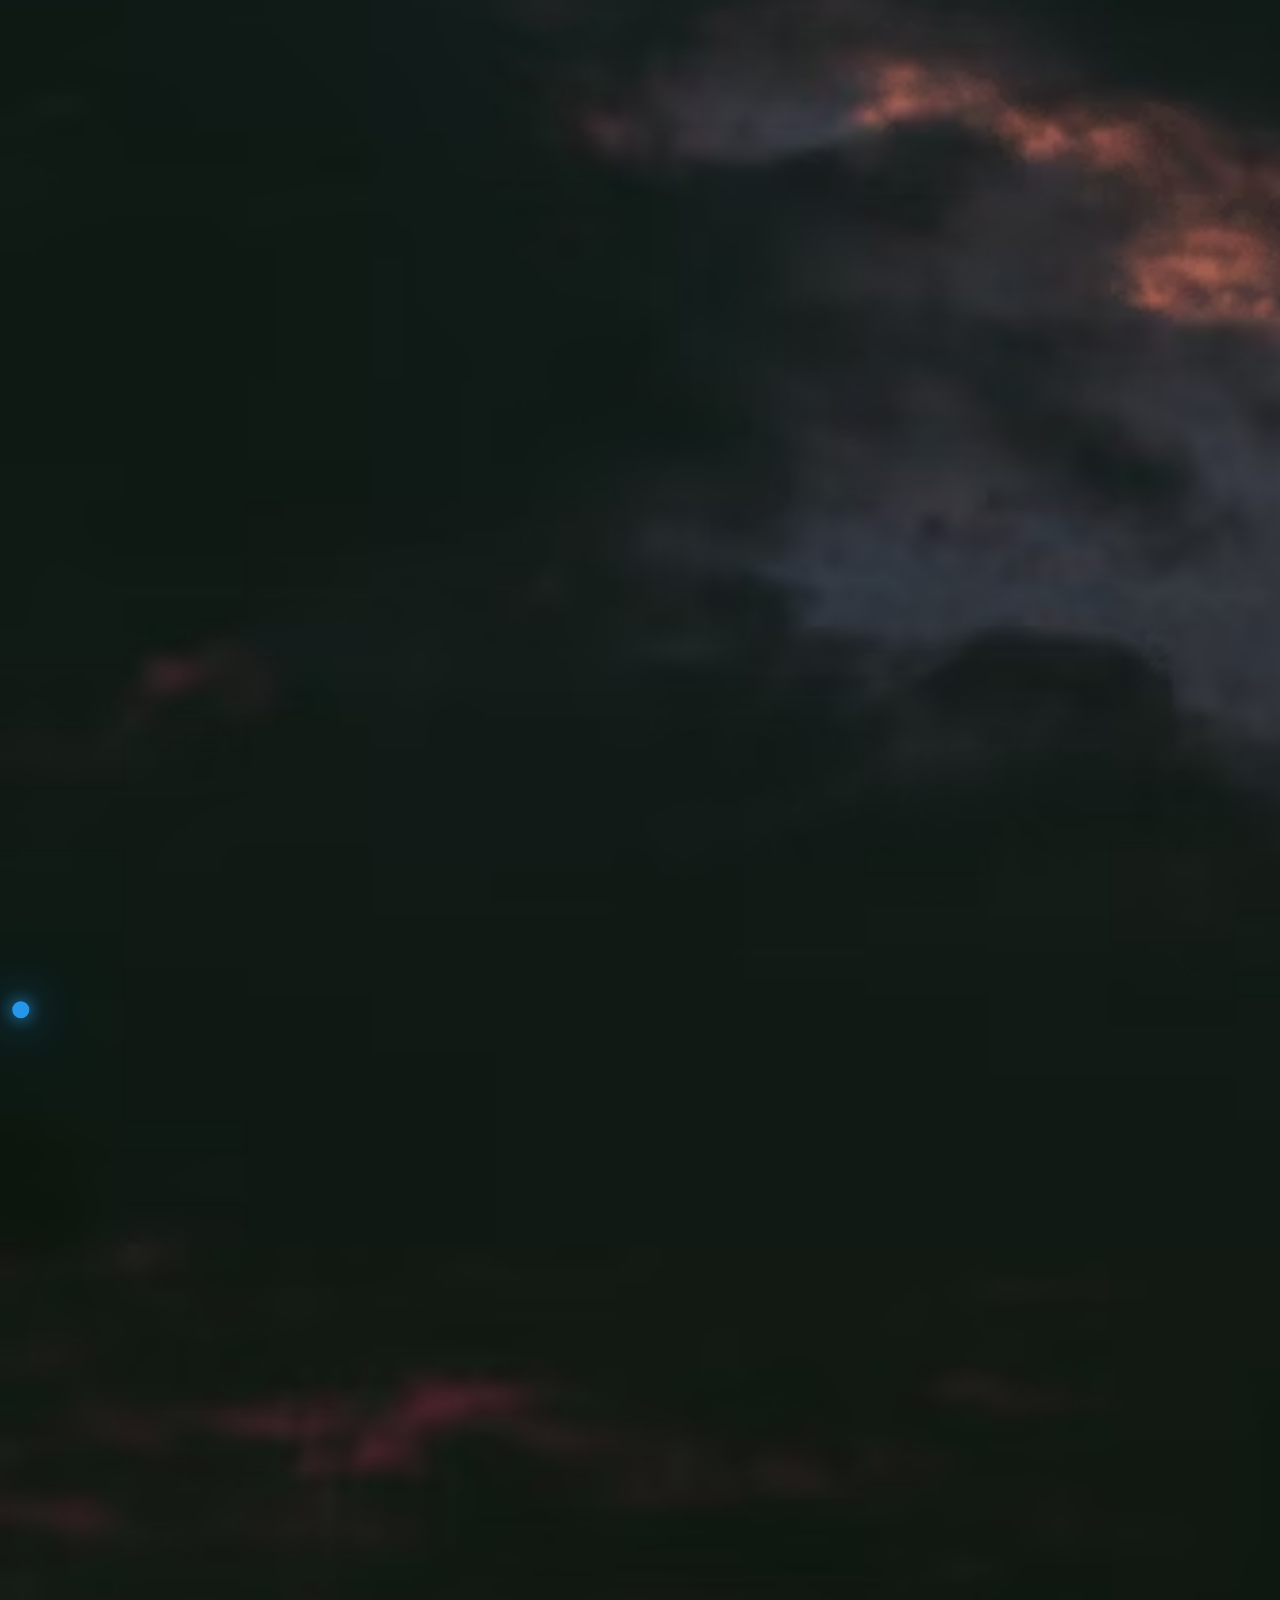
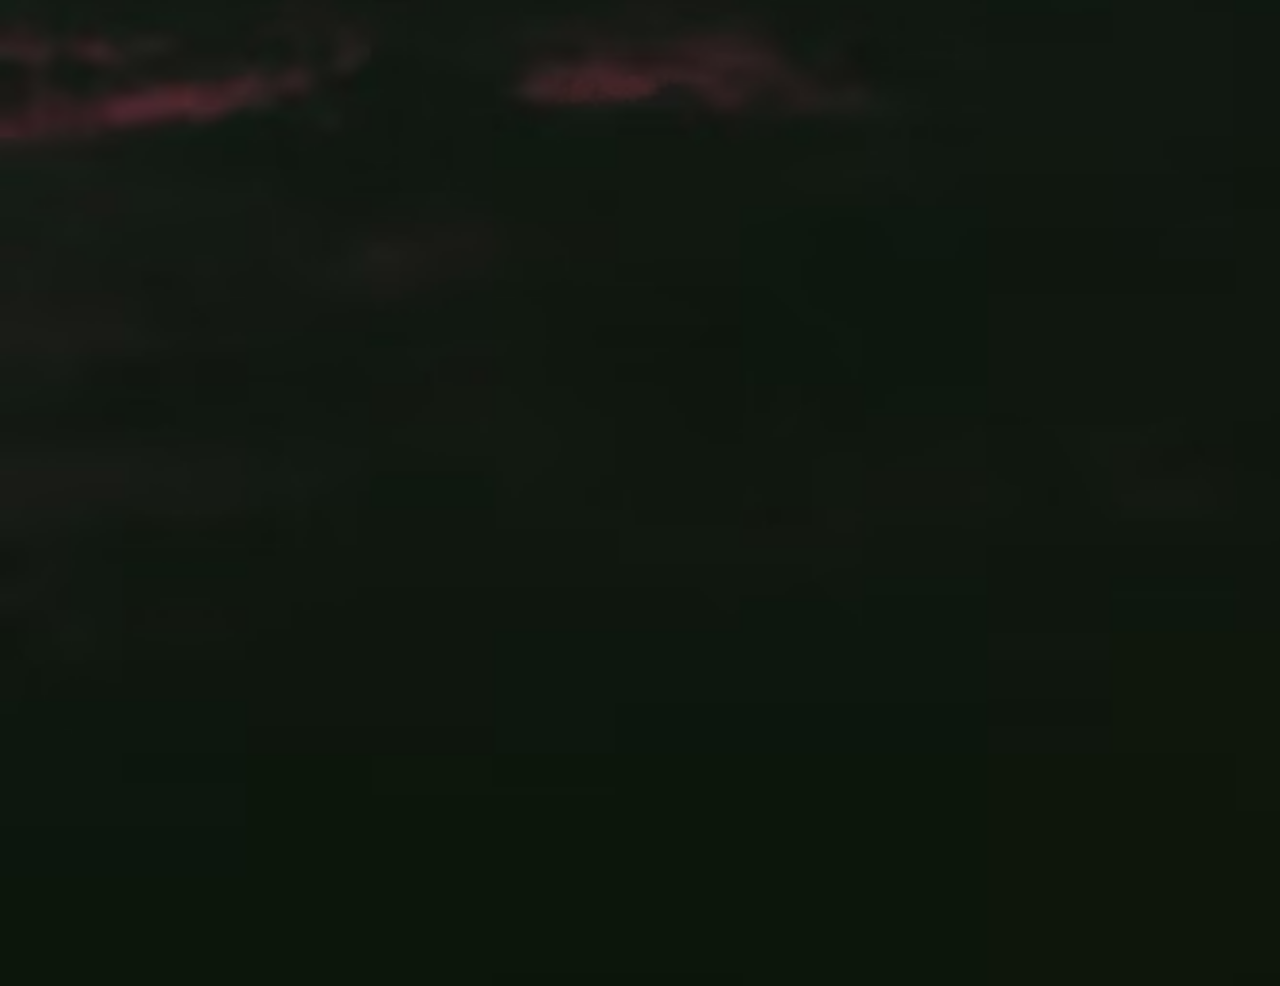
==== commit 821f54db: "Update index.html" ====
--- a/vsesakThorana/index.html
+++ b/vsesakThorana/index.html
@@ -18,7 +18,7 @@
             <!-- Traditional glowing text loader -->
             <h1 class="vesak-load-text">Digital Vesak Thorana 2026 by Books Corner</h1>
             <div class="spinner"></div>
-            <p>Loading the Vesak Thorana... Loading depends on your connection</p>
+            <p>Loading the Vesak Thorana... Loading depends time on your connection</p>
         </div>
     </div>
     
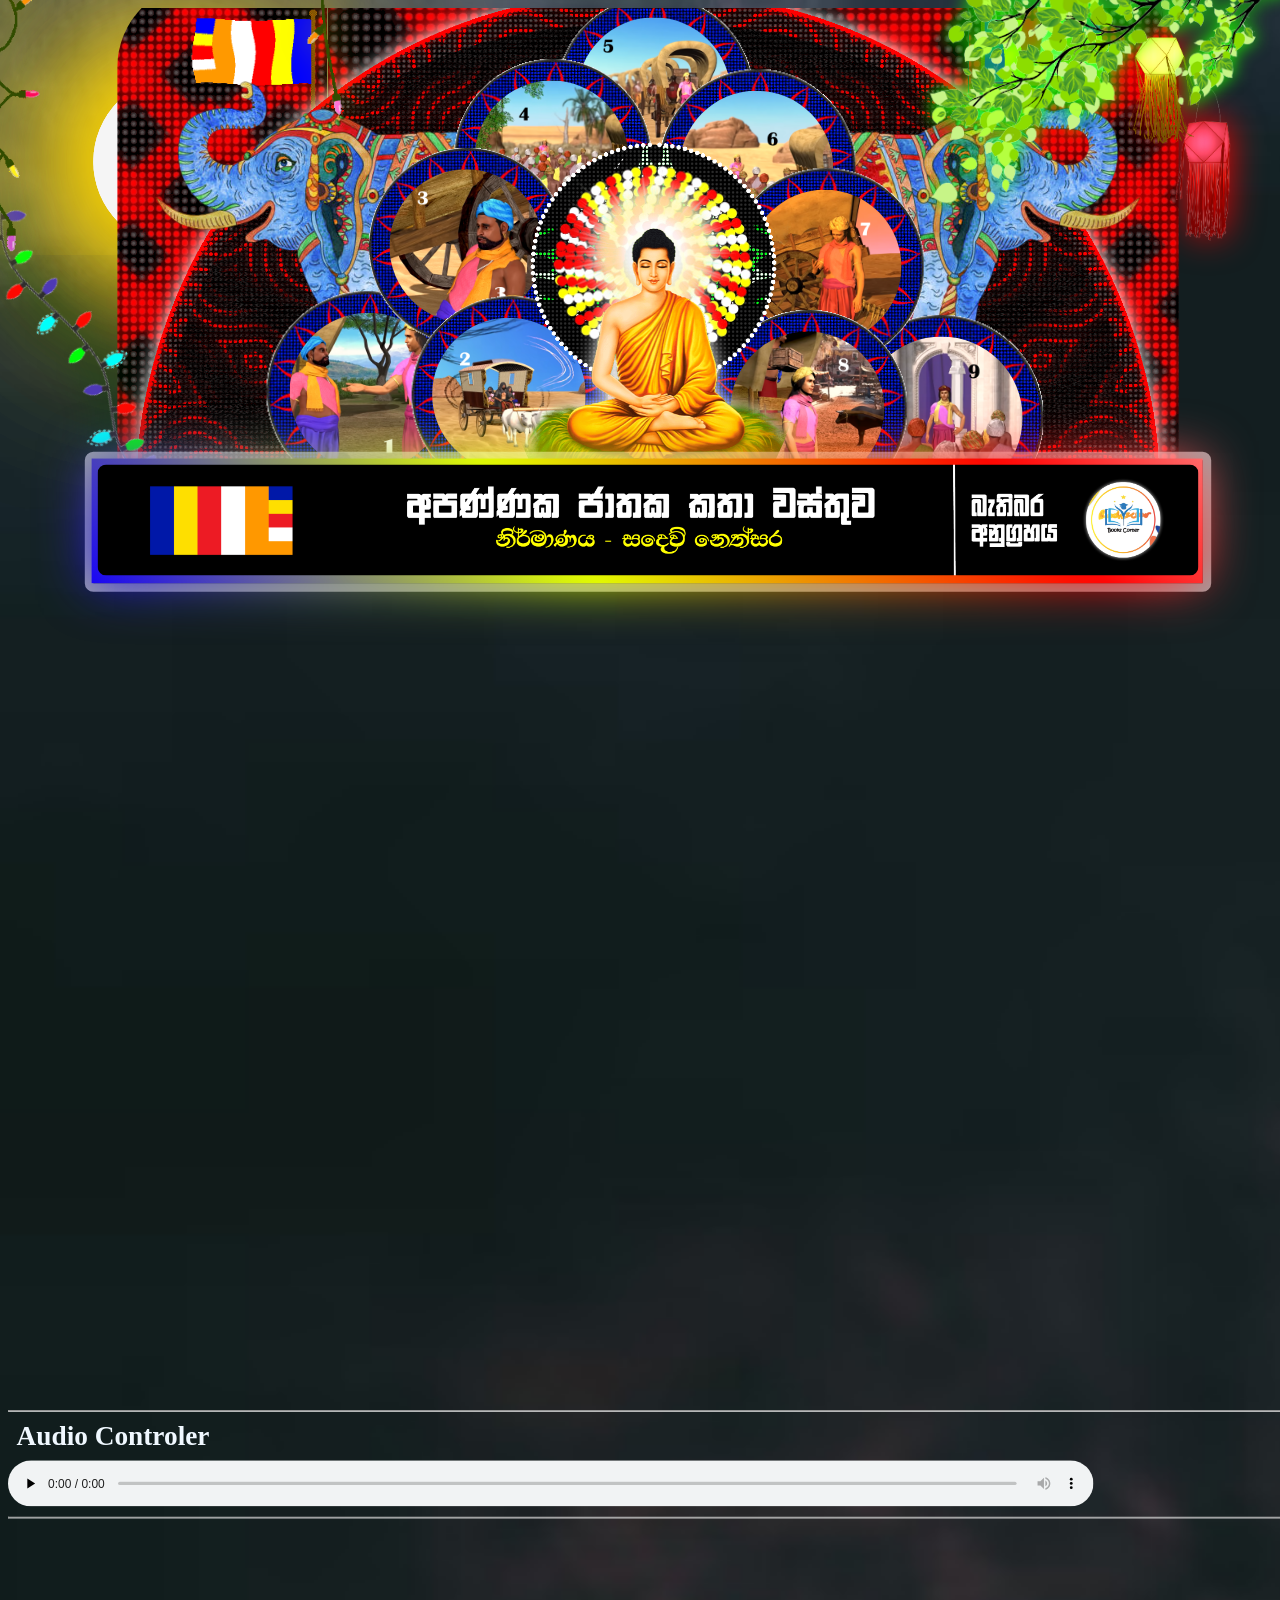
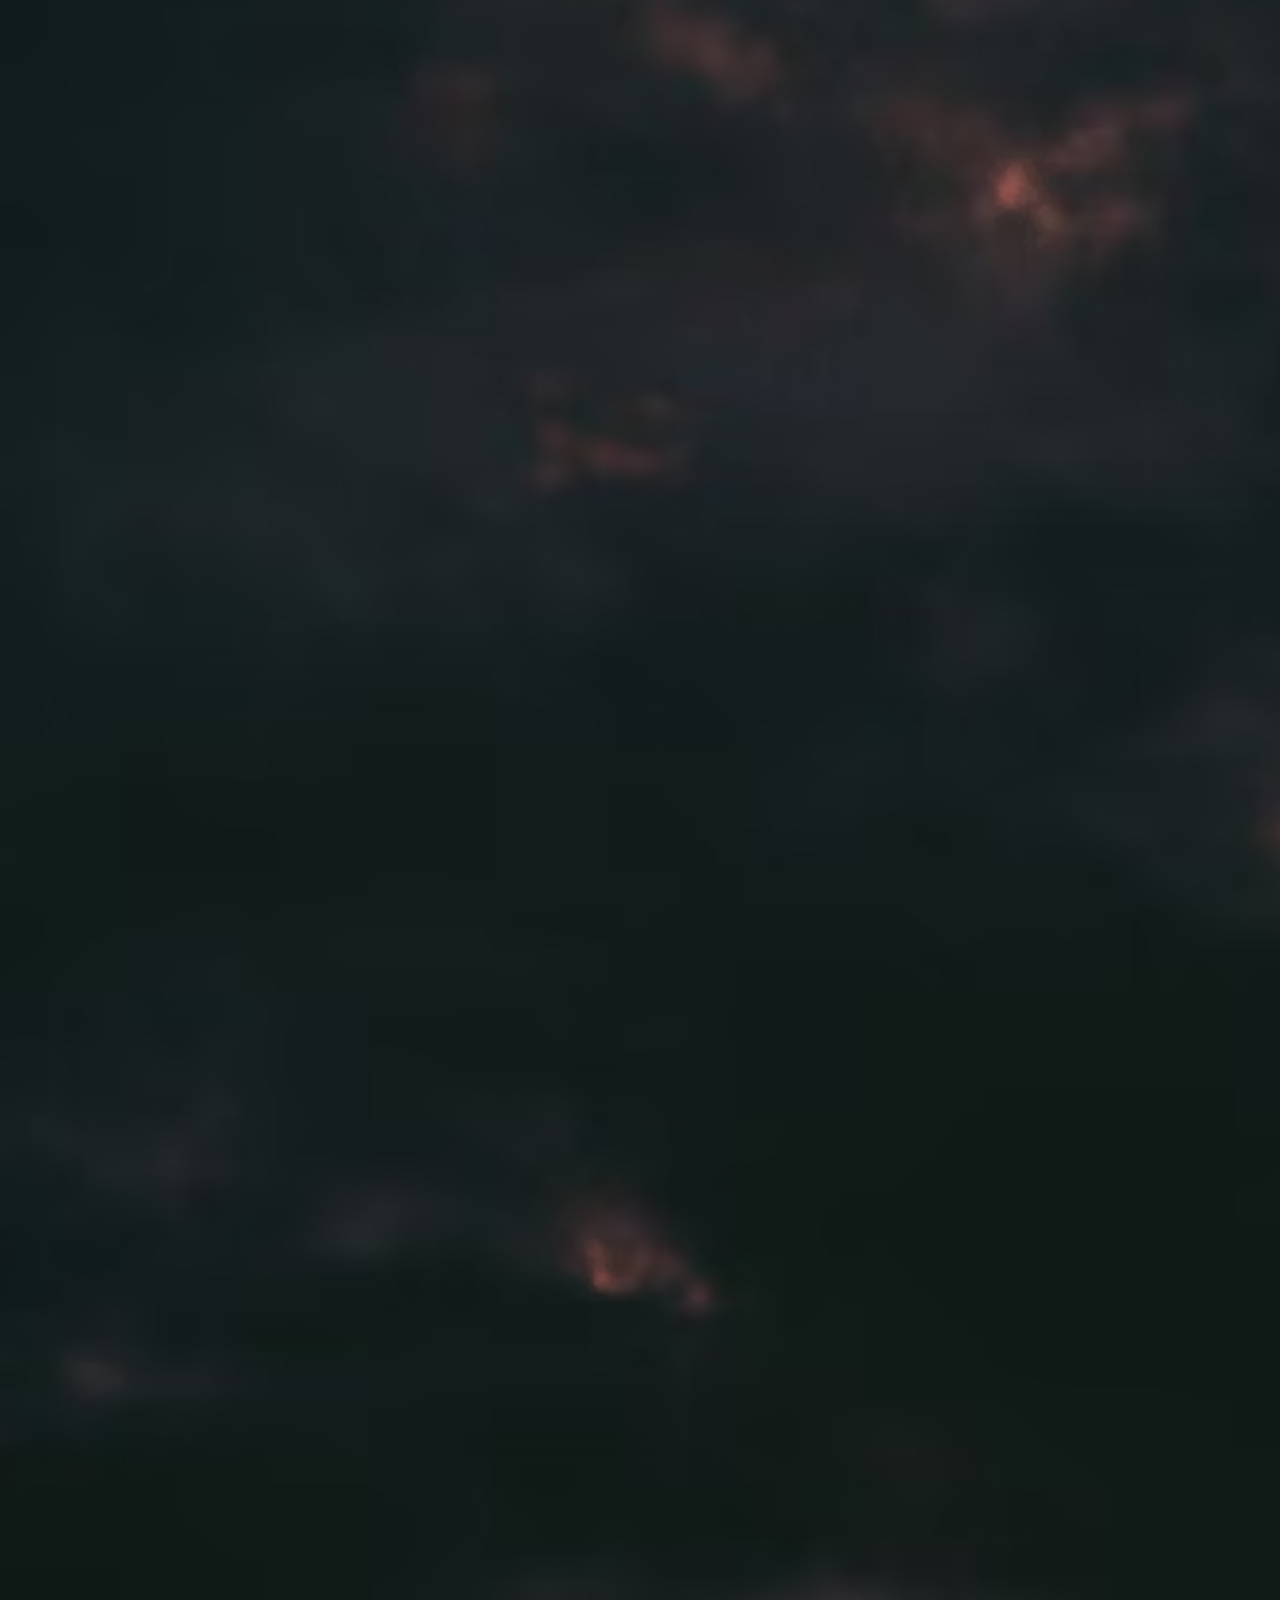
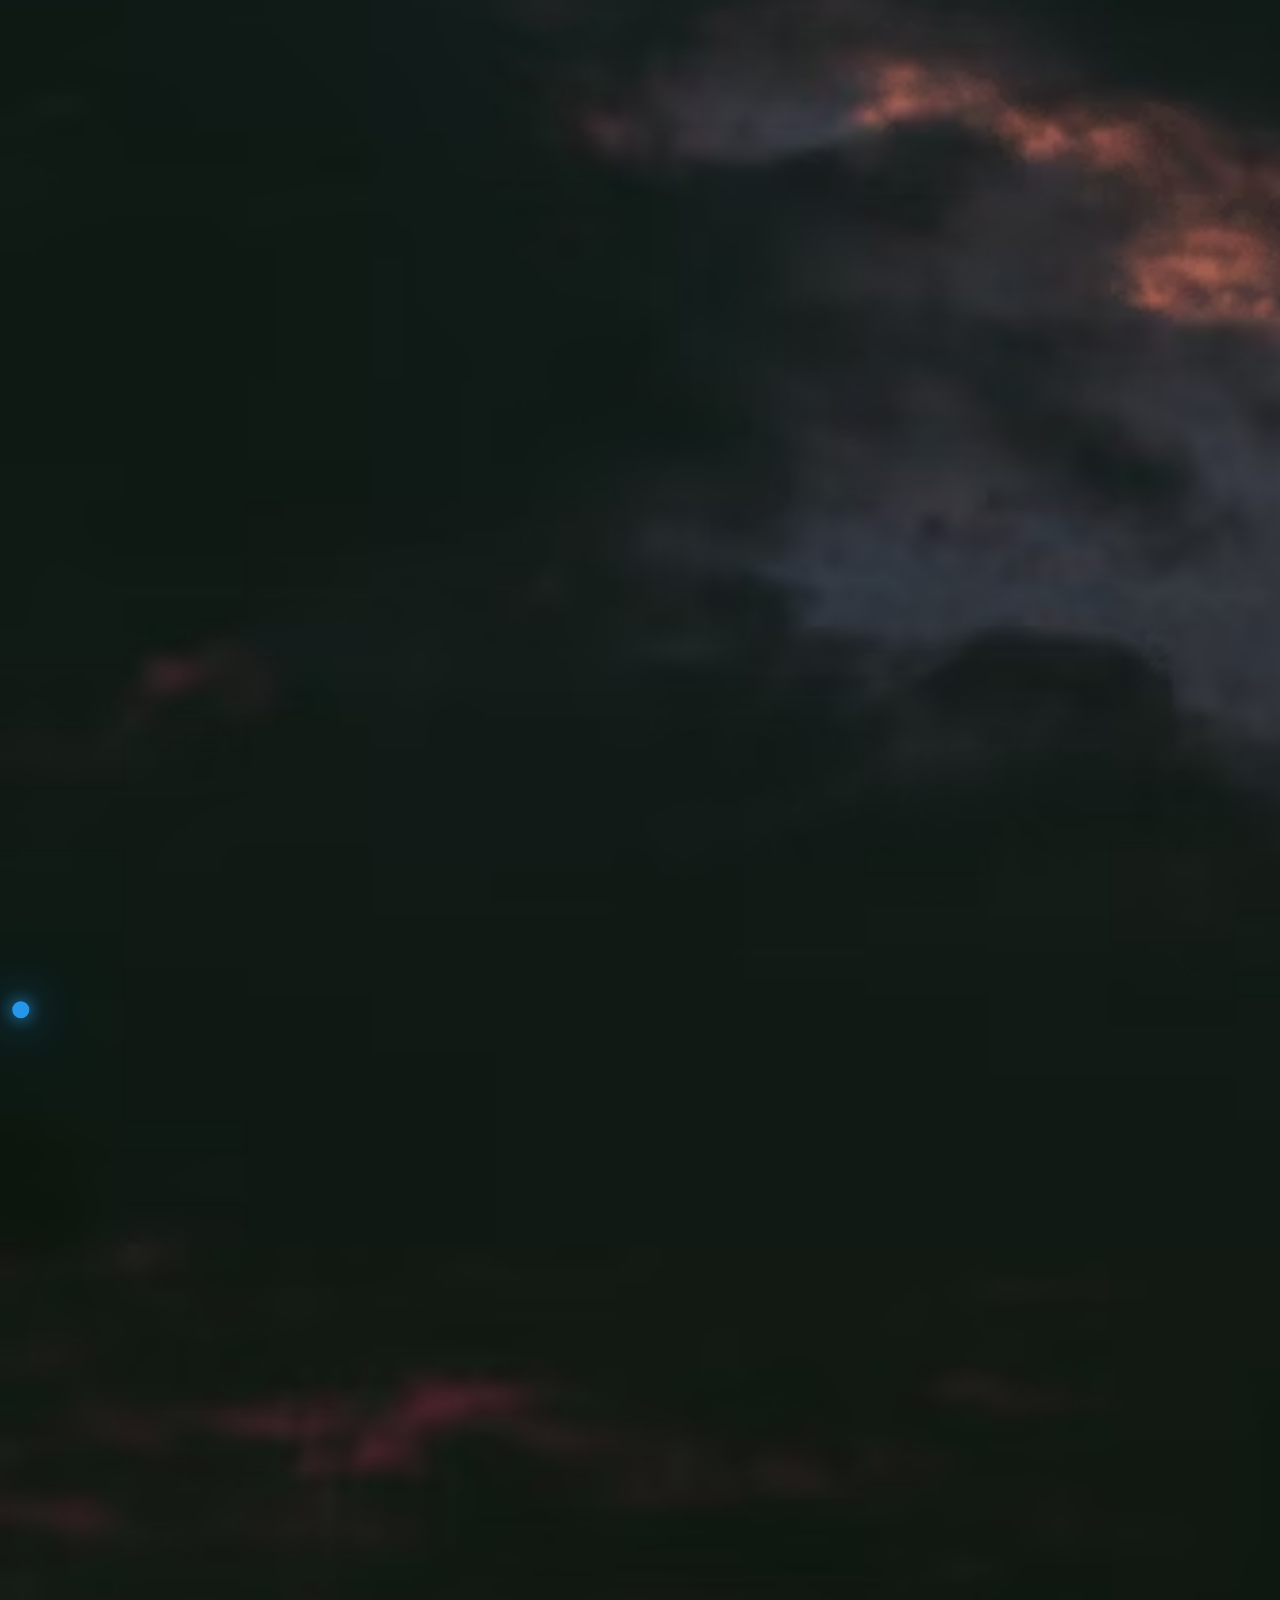
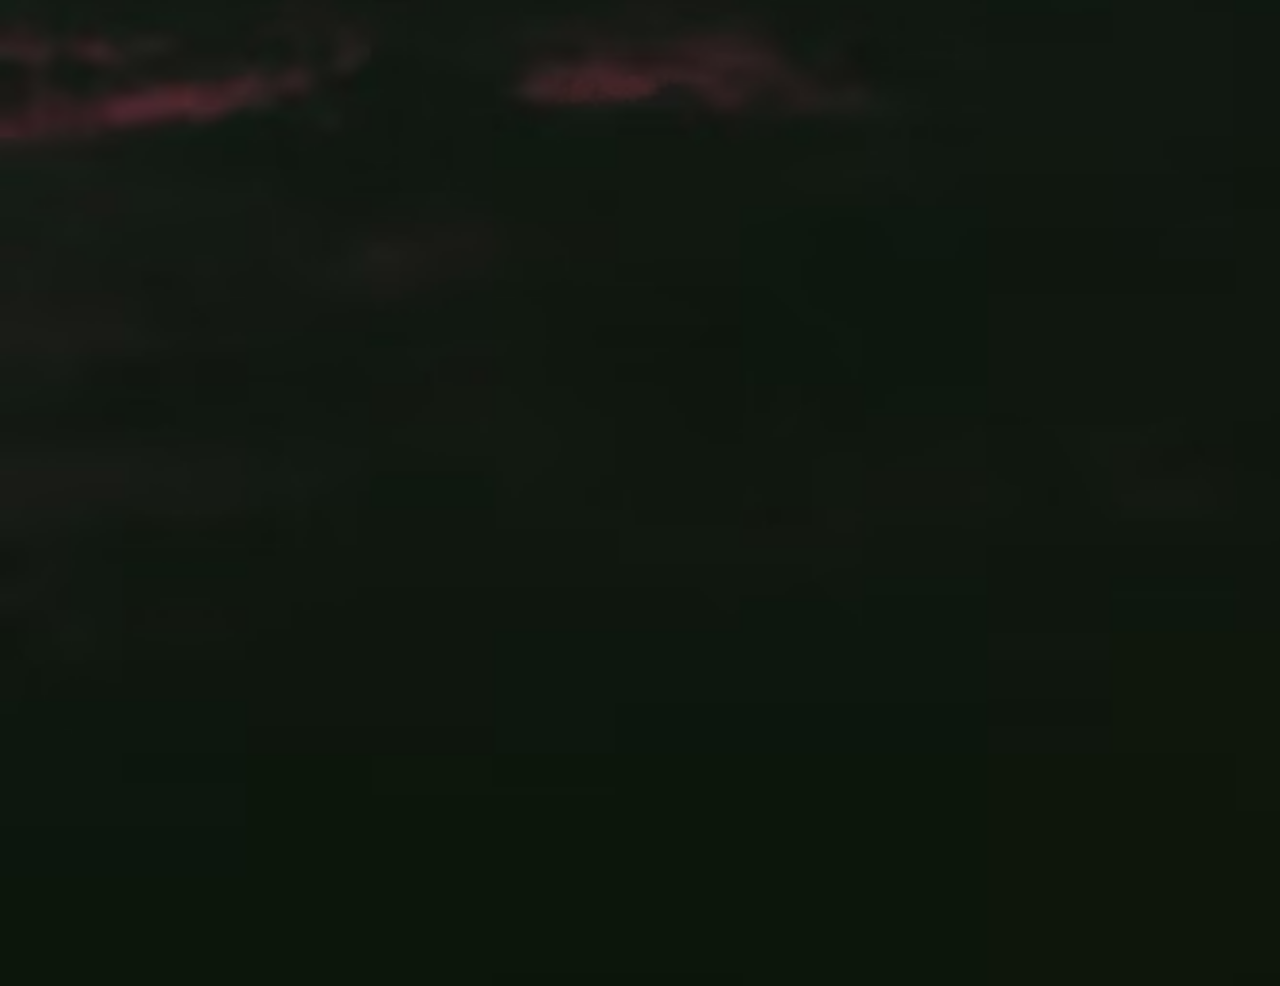
==== commit 3c05d001: "Update index.html" ====
--- a/vsesakThorana/index.html
+++ b/vsesakThorana/index.html
@@ -18,7 +18,7 @@
             <!-- Traditional glowing text loader -->
             <h1 class="vesak-load-text">Digital Vesak Thorana 2026 by Books Corner</h1>
             <div class="spinner"></div>
-            <p>Loading the Vesak Thorana... Loading depends time on your connection</p>
+            <p>Loading the Vesak Thorana... Loading time depends on your connection</p>
         </div>
     </div>
     
@@ -125,7 +125,7 @@
     
     // 2. Now safely inject and load the audio in the background 
     if (vesakAudio) {
-        vesakAudio.src = "assets/your-audio-file.mp3"; // Put your actual audio file path here
+        vesakAudio.src = "sources/audio.m4a"; 
         vesakAudio.load(); 
         
         // Optional: Attempt to play it automatically once the asset initializes
--- a/vsesakThorana/style.css
+++ b/vsesakThorana/style.css
@@ -14,7 +14,7 @@
   left: 0;
   width: 100%;
   height: 100vh;
-  background-color: #0b0b1a; /* Dark background matching the Vesak night sky */
+  background-color: #000;
   display: flex;
   justify-content: center;
   align-items: center;
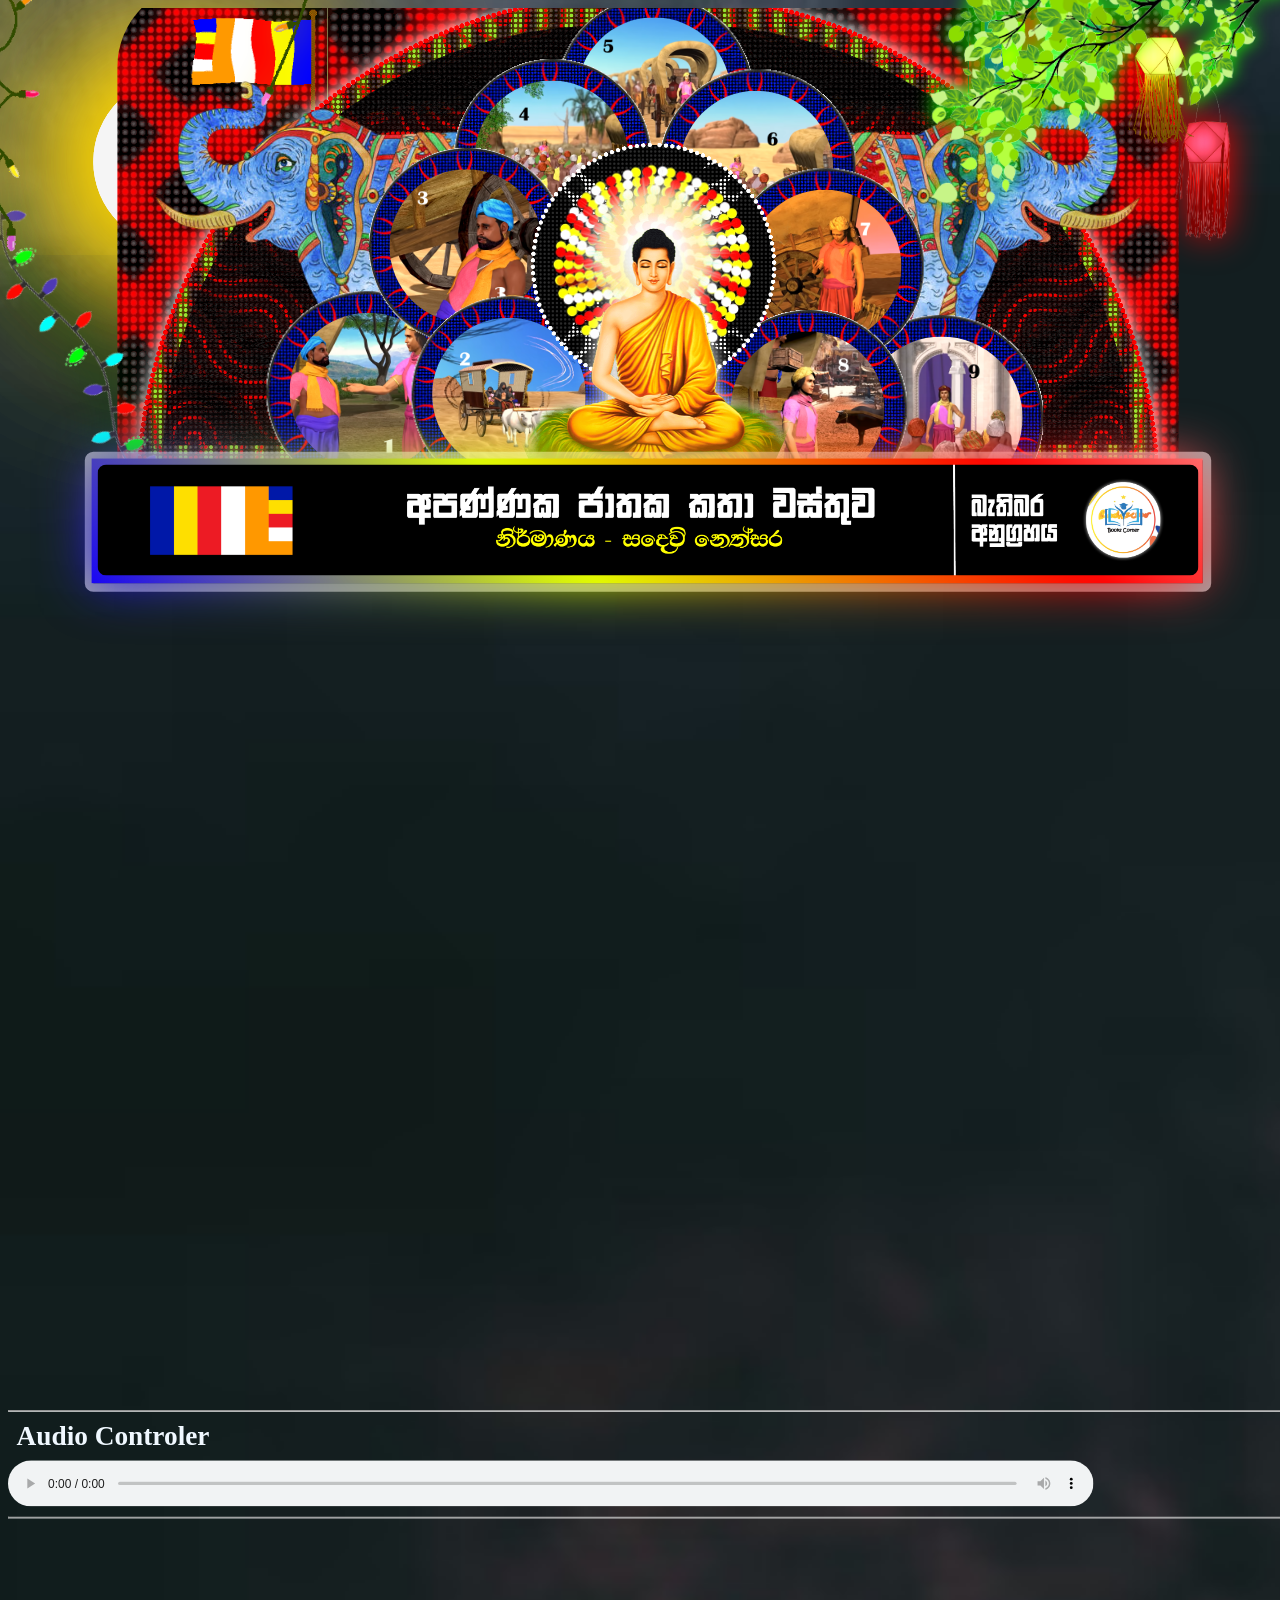
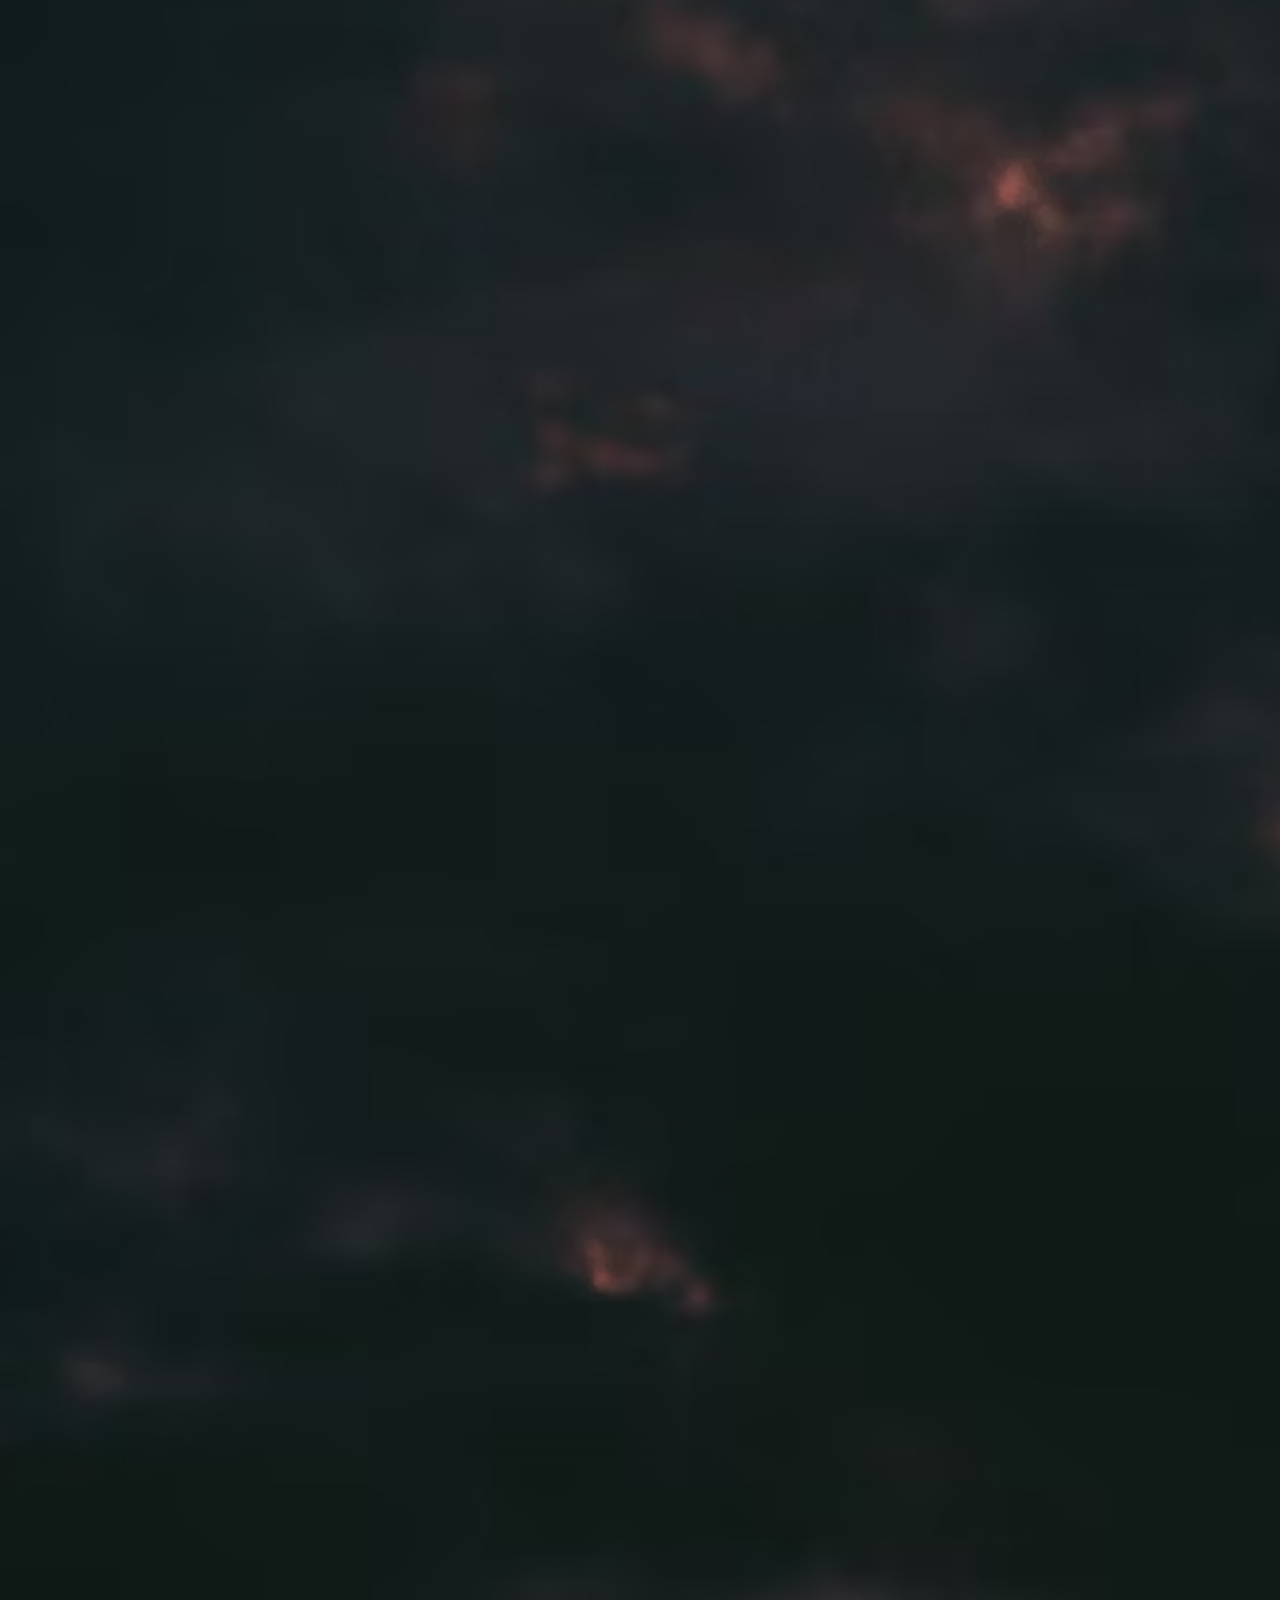
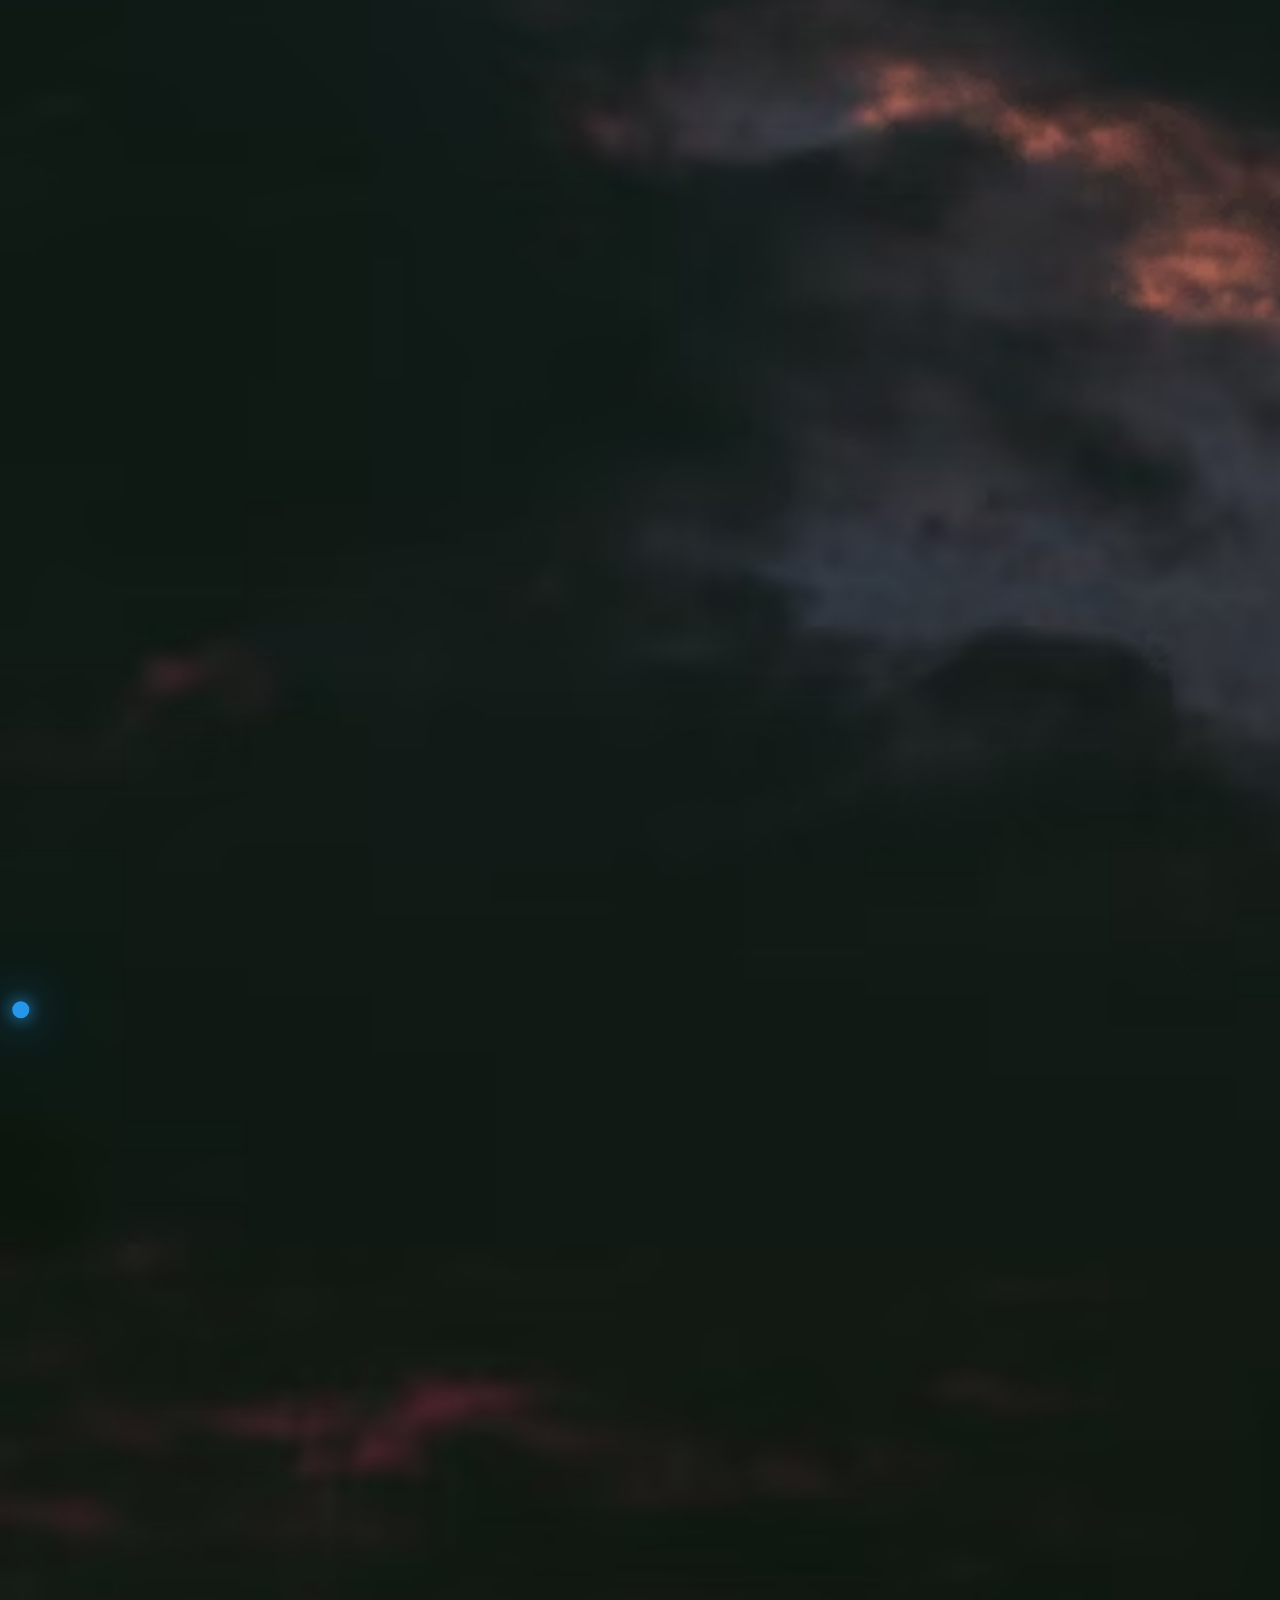
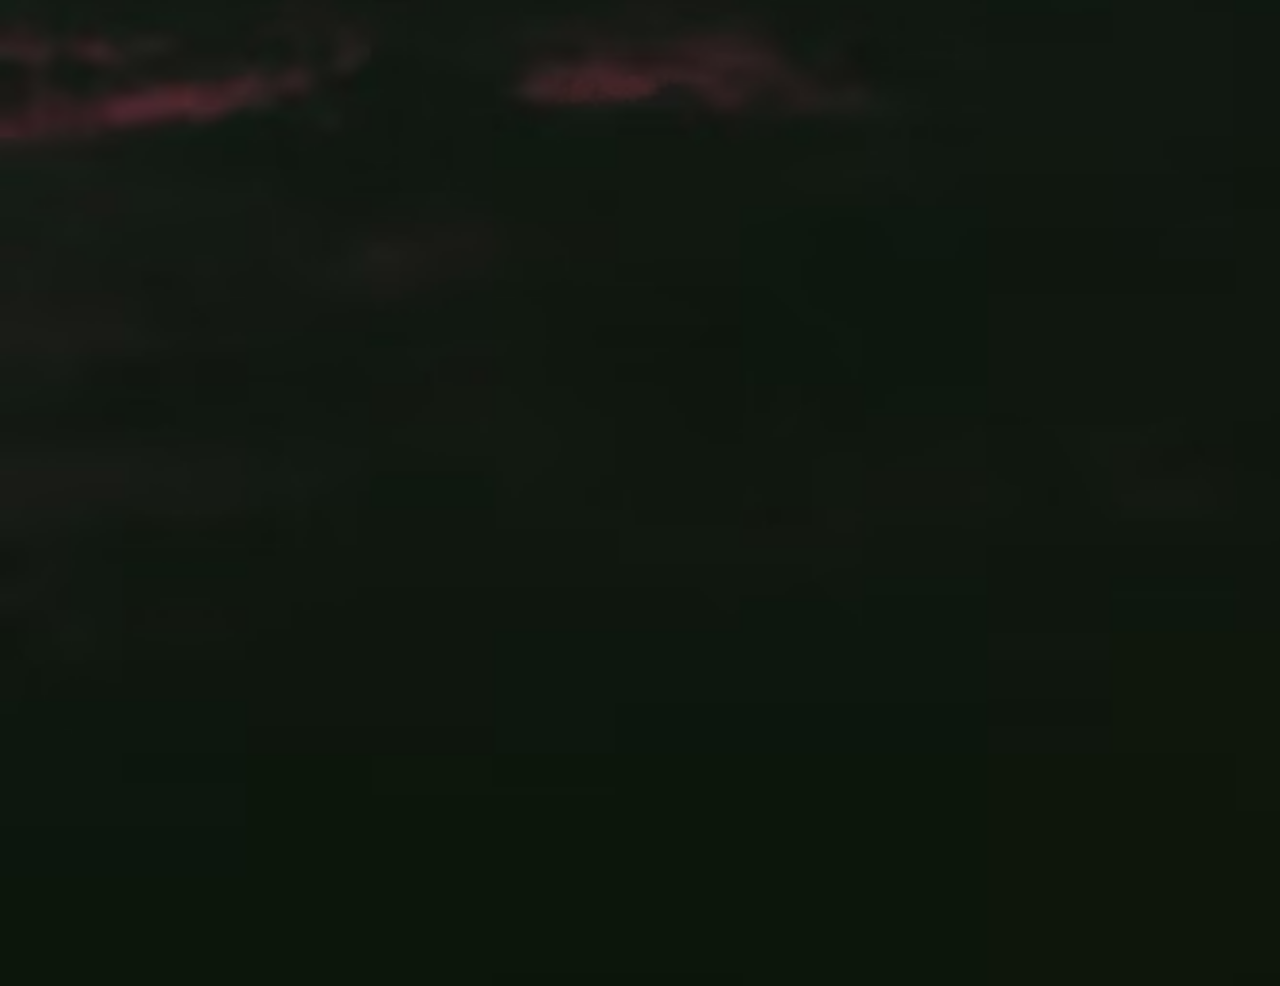
==== commit b8618f8b: "Update index.html" ====
--- a/vsesakThorana/index.html
+++ b/vsesakThorana/index.html
@@ -111,7 +111,7 @@
     <div id="audioDiv">
         <hr>
         <h1 id="aTag">Audio Controler</h1>
-        <audio src="sources/audio.m4a" preload="none" controls loop></audio>
+        <audio src="sources/audio.m4a" preload="none" controls loop id="vesakAudio"></audio>
           <hr>
     </div>
 
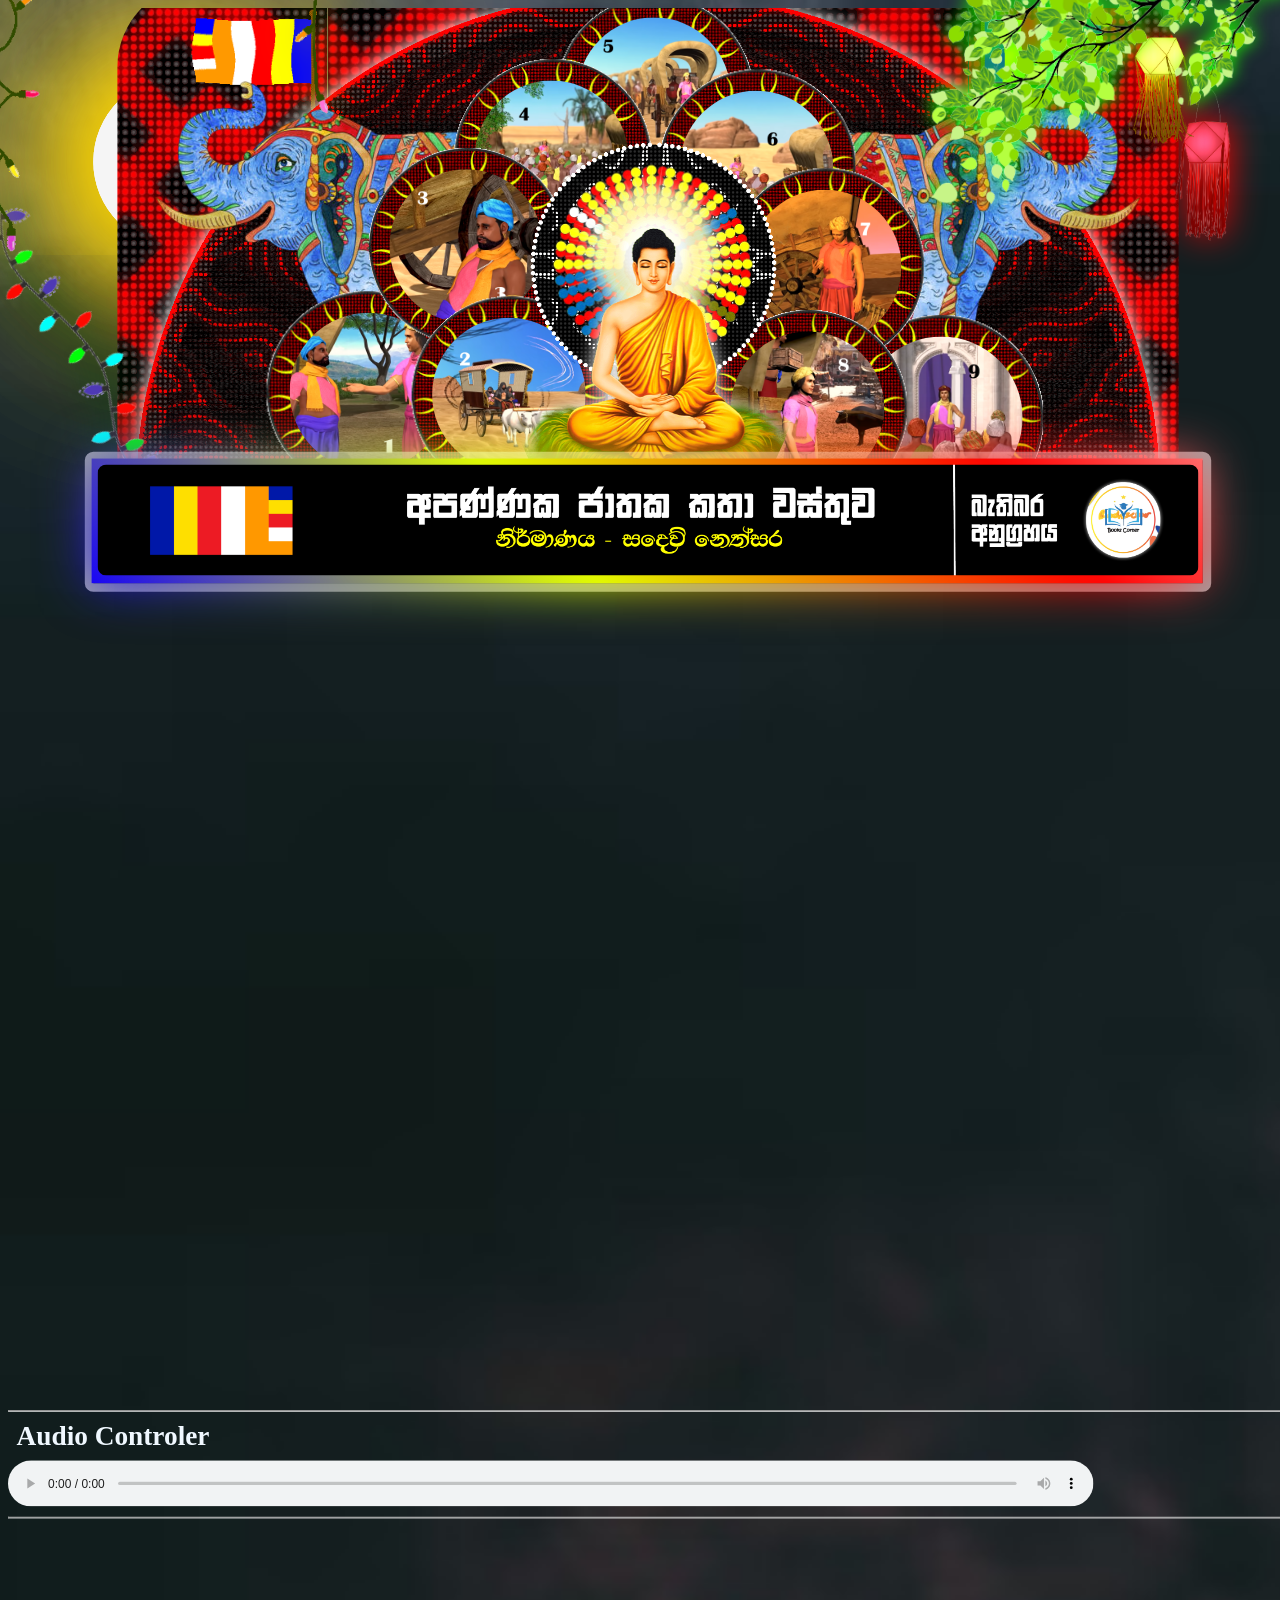
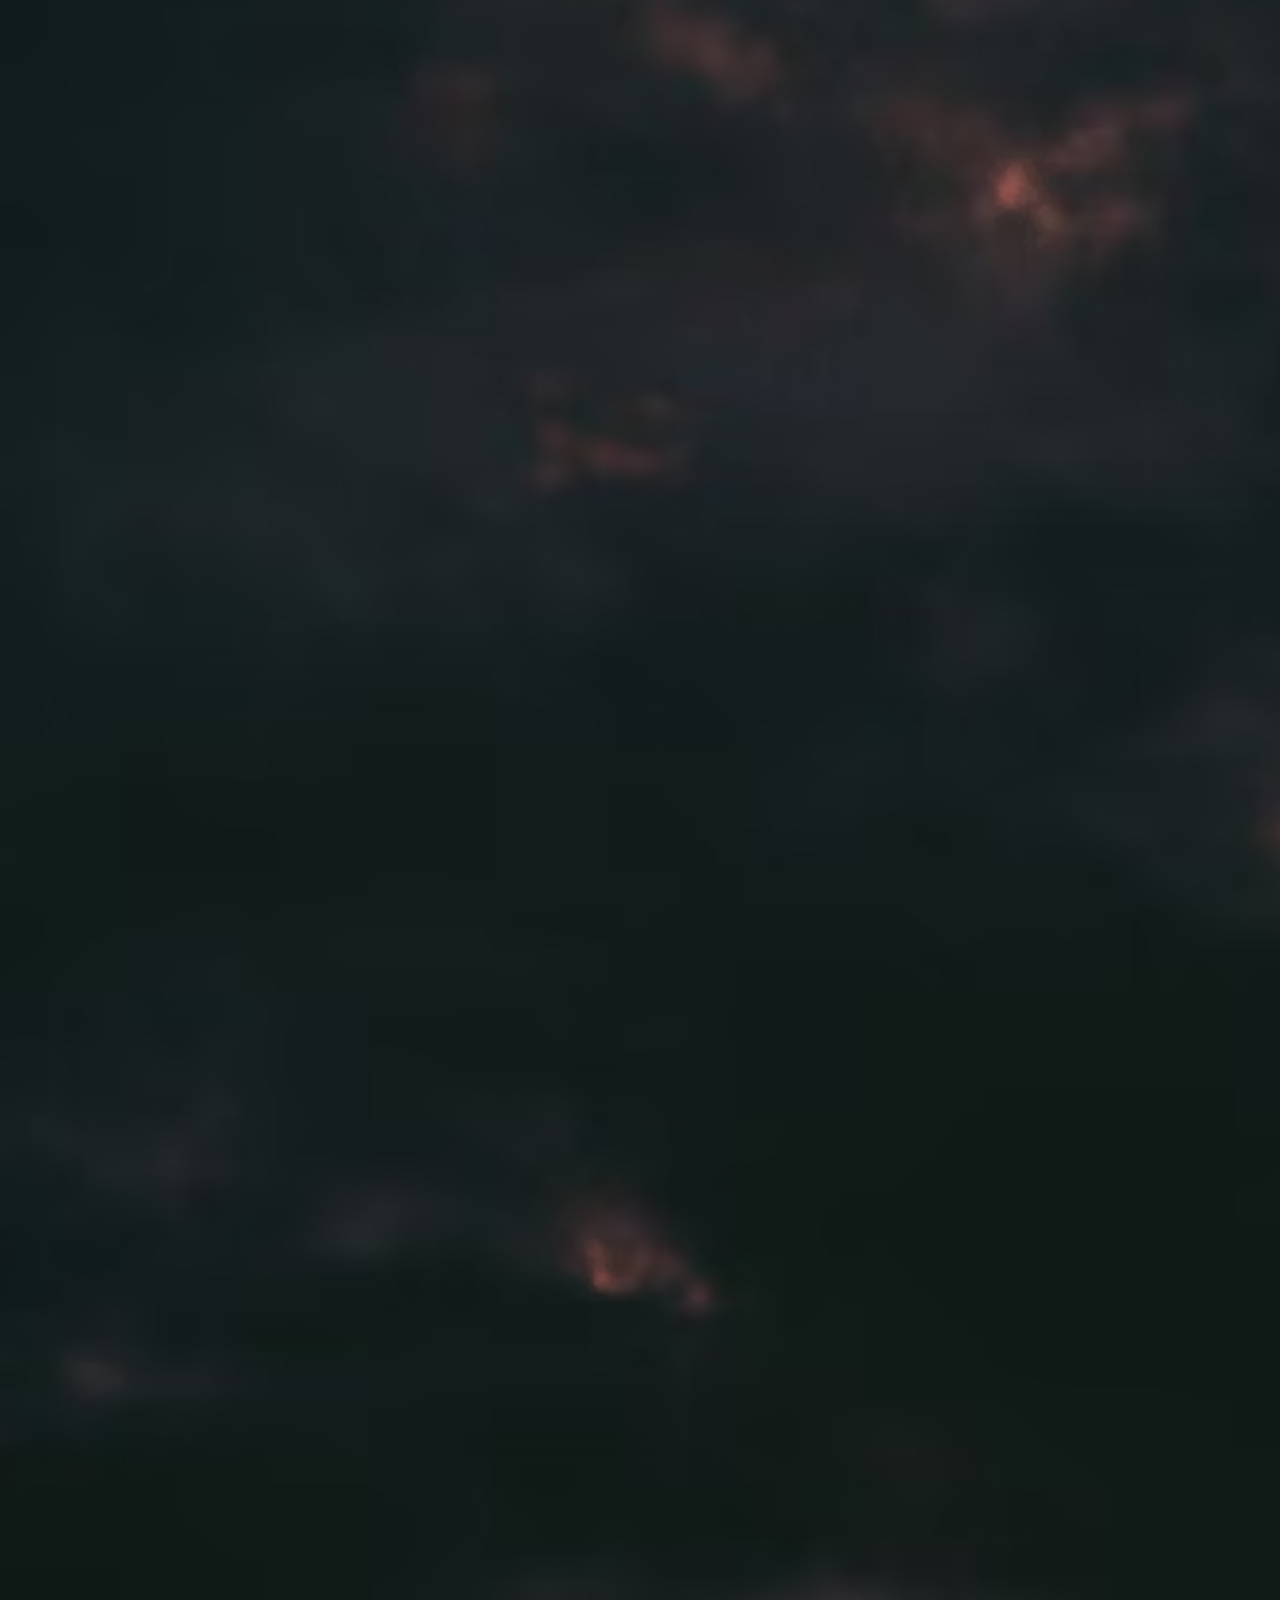
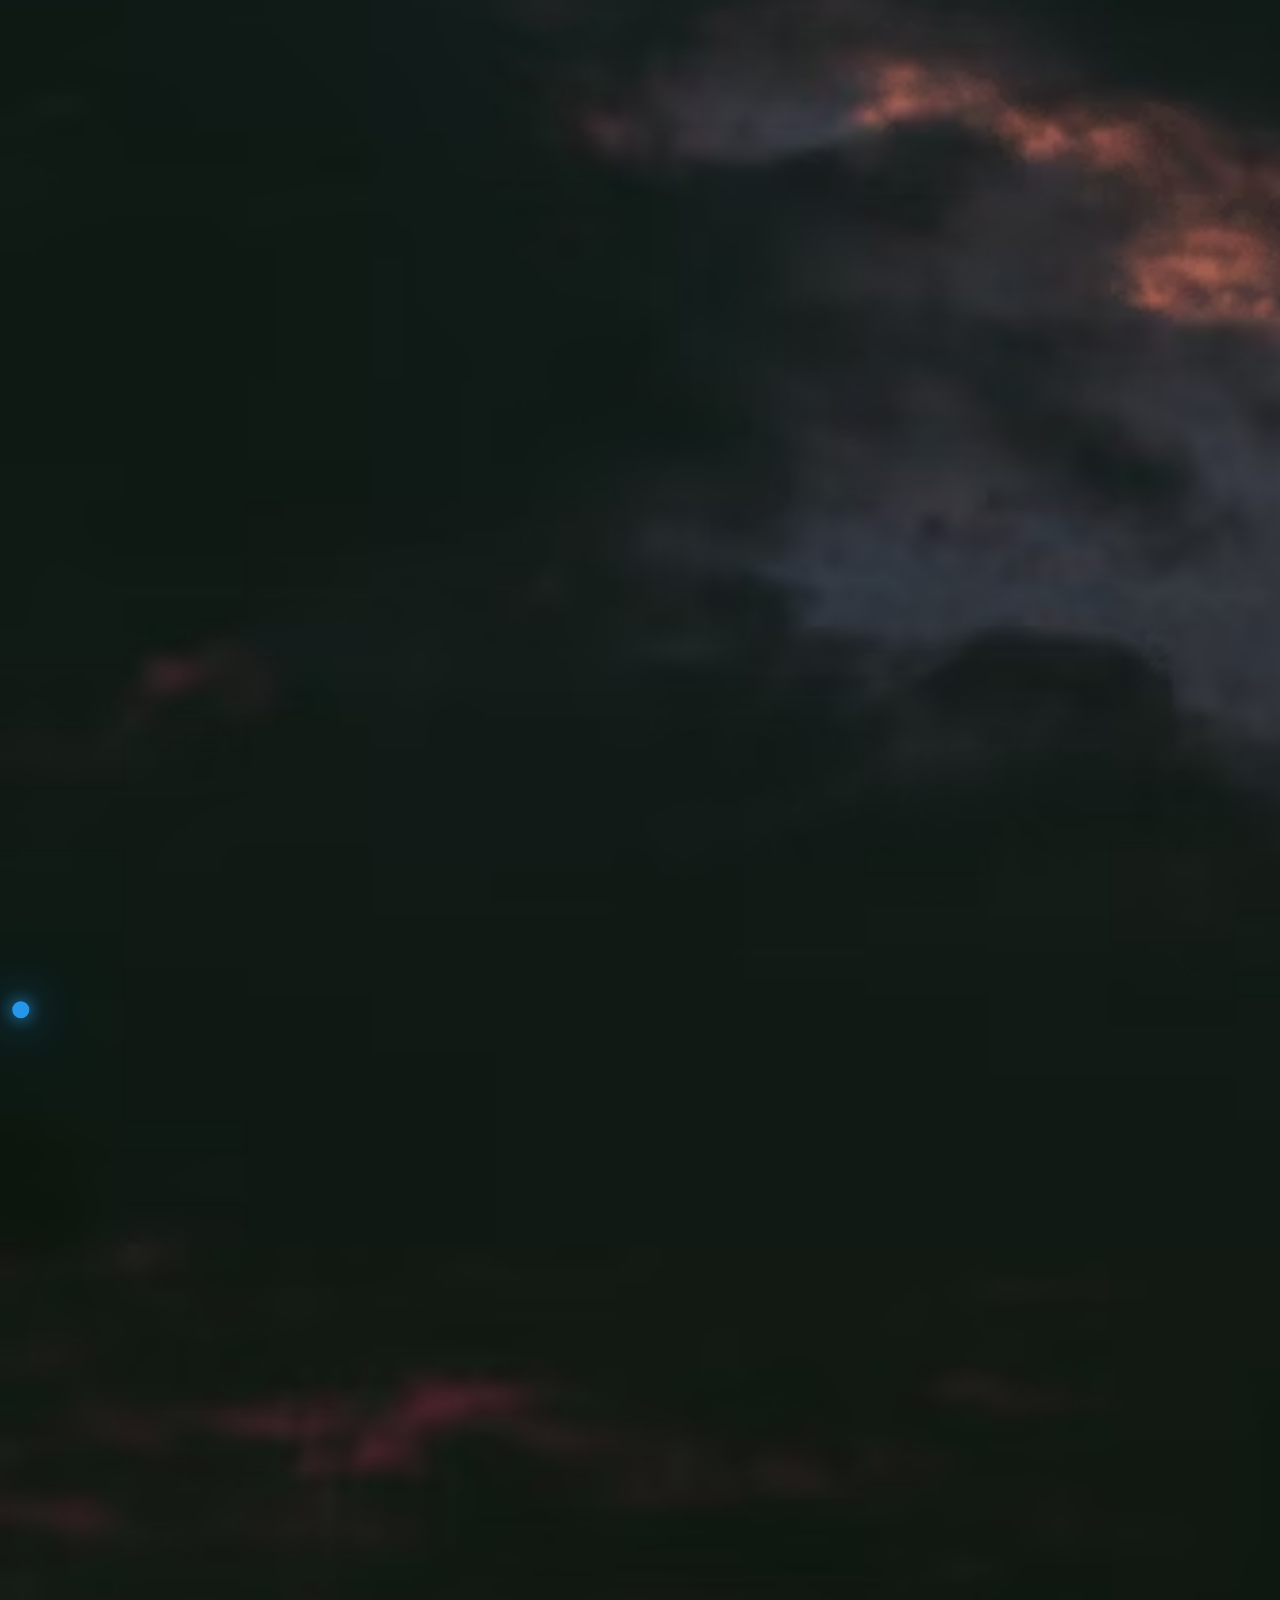
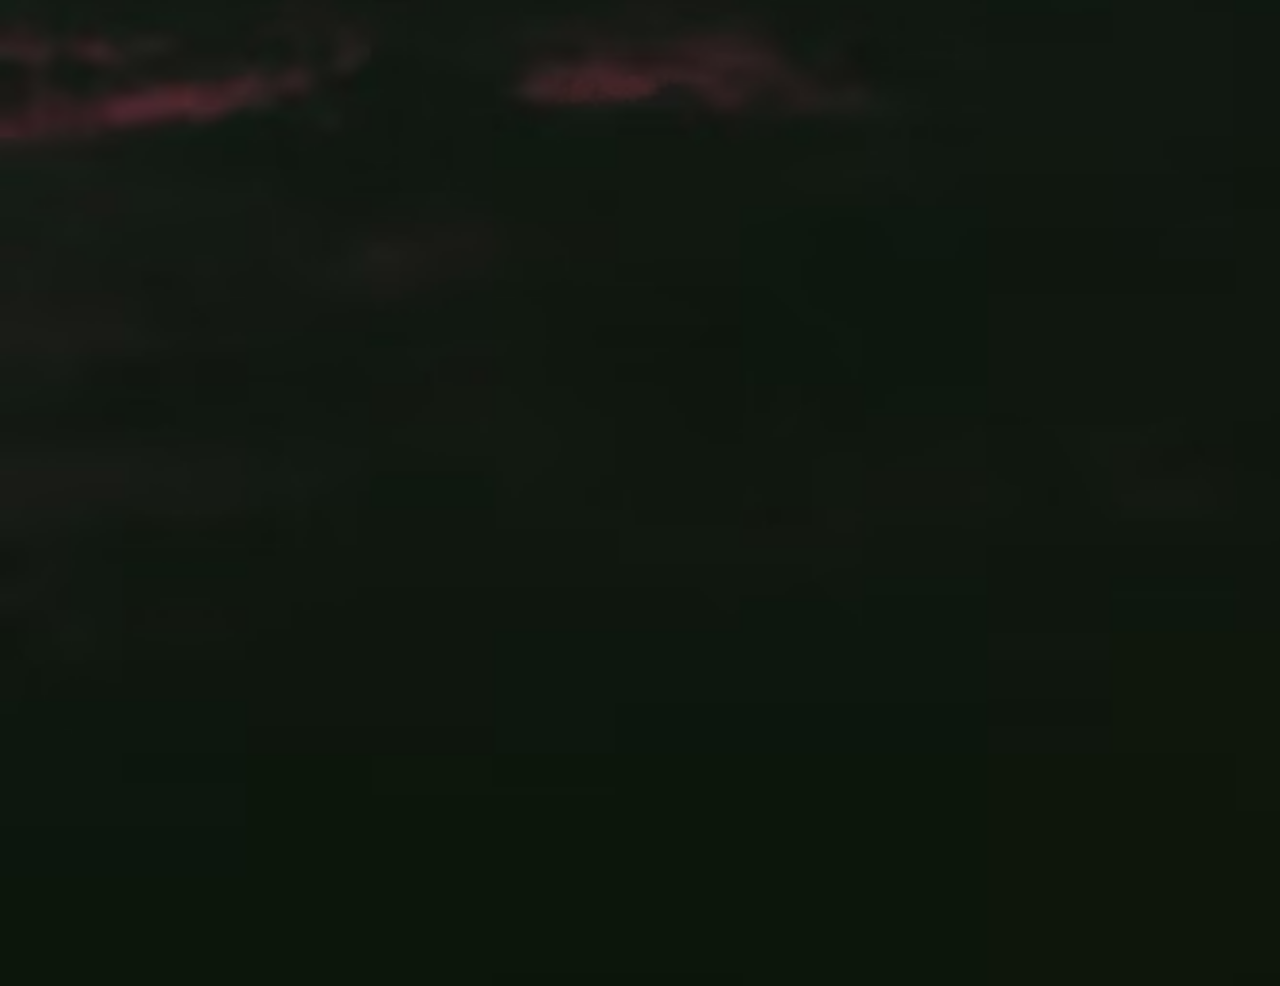
==== commit 631c743a: "Update index.html" ====
--- a/vsesakThorana/index.html
+++ b/vsesakThorana/index.html
@@ -116,24 +116,28 @@
     </div>
 
      <script>
-        window.addEventListener('load', function () {
-    const preloader = document.getElementById('preloader');
-    const vesakAudio = document.getElementById('vesakAudio');
+       window.addEventListener('load', function () {
+        const preloader = document.getElementById('preloader');
+        const vesakAudio = document.getElementById('vesakAudio');
     
-    // 1. Adds the fade-out class once layout and images are ready
-    preloader.classList.add('fade-out');
+        // 1. Drop the preloader instantly without waiting for the audio setup
+        if (preloader) {
+        preloader.classList.add('fade-out');
+        }
     
-    // 2. Now safely inject and load the audio in the background 
-    if (vesakAudio) {
-        vesakAudio.src = "sources/audio.m4a"; 
-        vesakAudio.load(); 
-        
-        // Optional: Attempt to play it automatically once the asset initializes
-        vesakAudio.play().catch(e => {
-            console.log("Autoplay paused. Audio will play as soon as the user clicks the screen.");
-        });
-    }
-});
+        // 2. Put the audio initialization inside a macro-task timeout (100ms delay).
+        // This forces the browser to prioritize rendering the fade-out animation FIRST.
+        setTimeout(function() {
+            if (vesakAudio) {
+            vesakAudio.src = "sources/audio.m4a"; 
+            vesakAudio.load(); 
+            
+            vesakAudio.play().catch(e => {
+                console.log("Autoplay paused. Audio plays as soon as the user touches the screen.");
+                });
+            }
+        }, 100); // 100 milliseconds is all it takes to break the execution block!
+       });
     </script>
     
     <script src="script.js"></script>
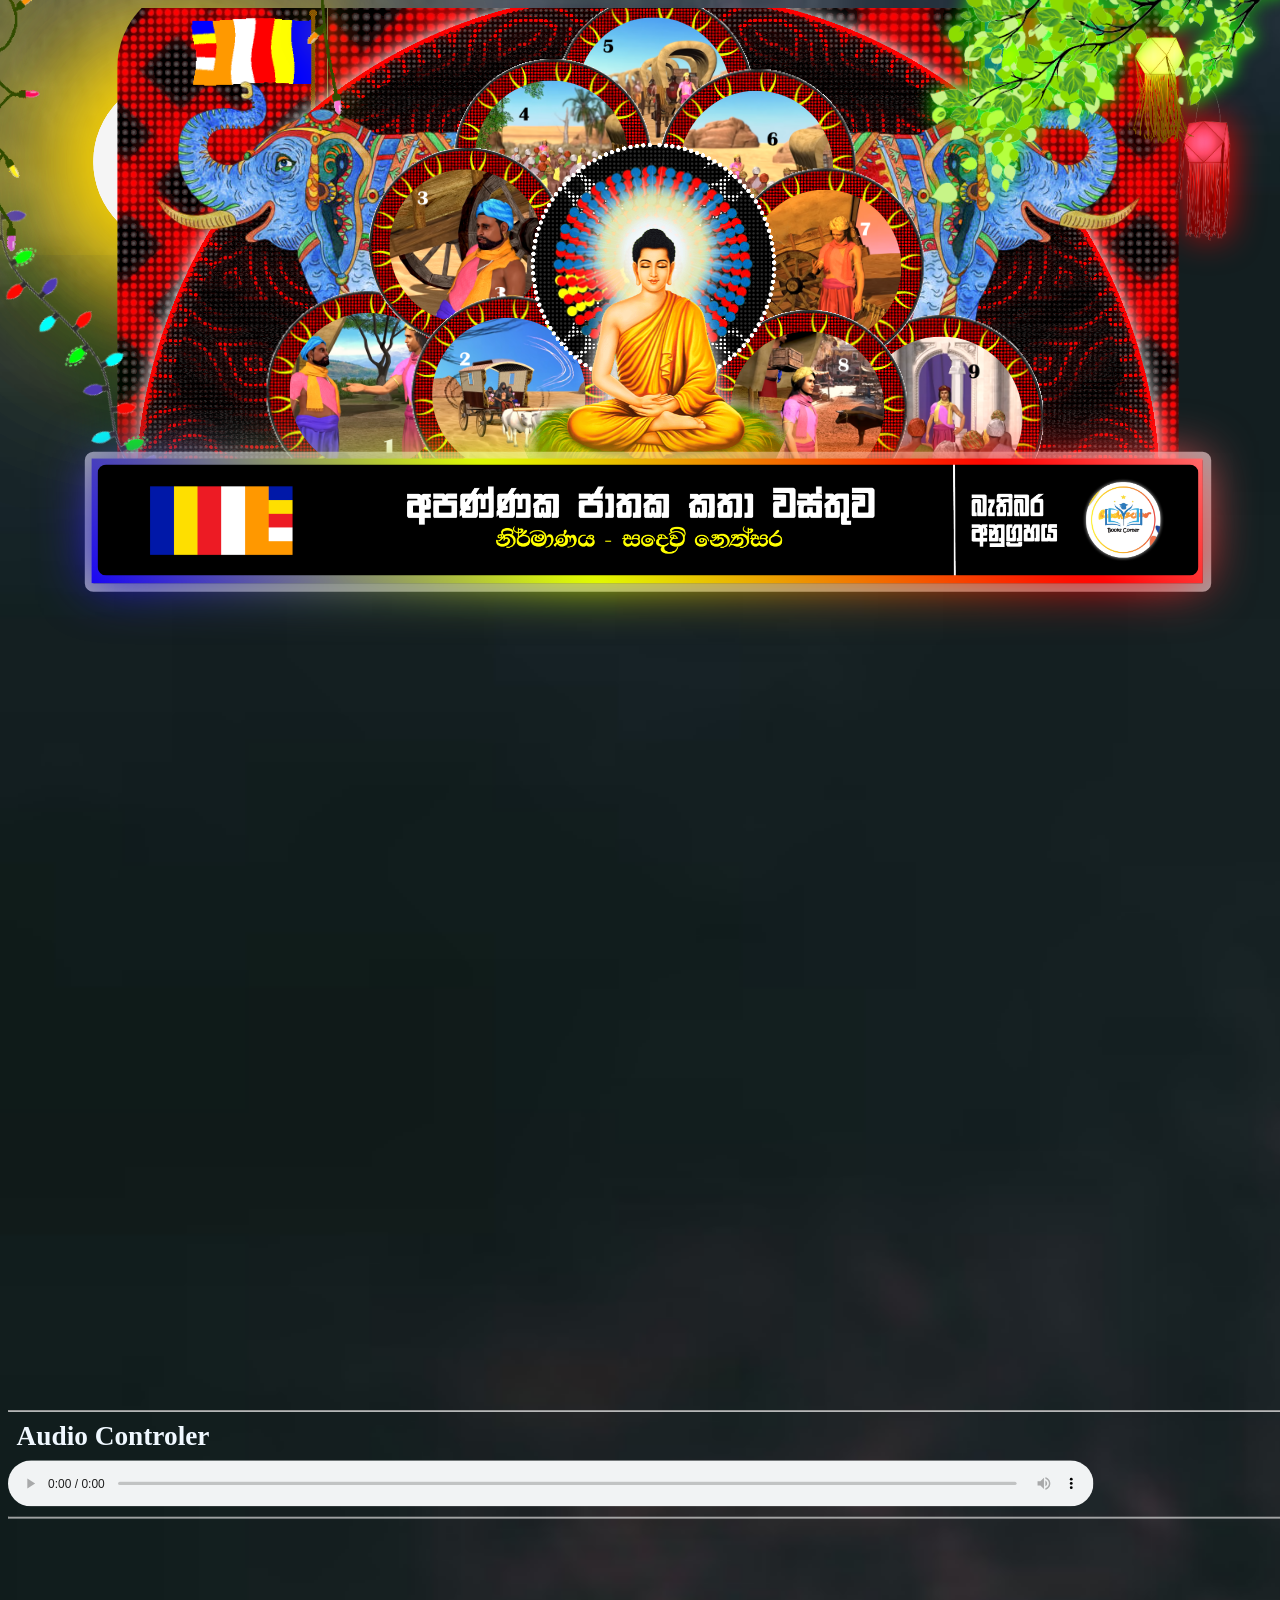
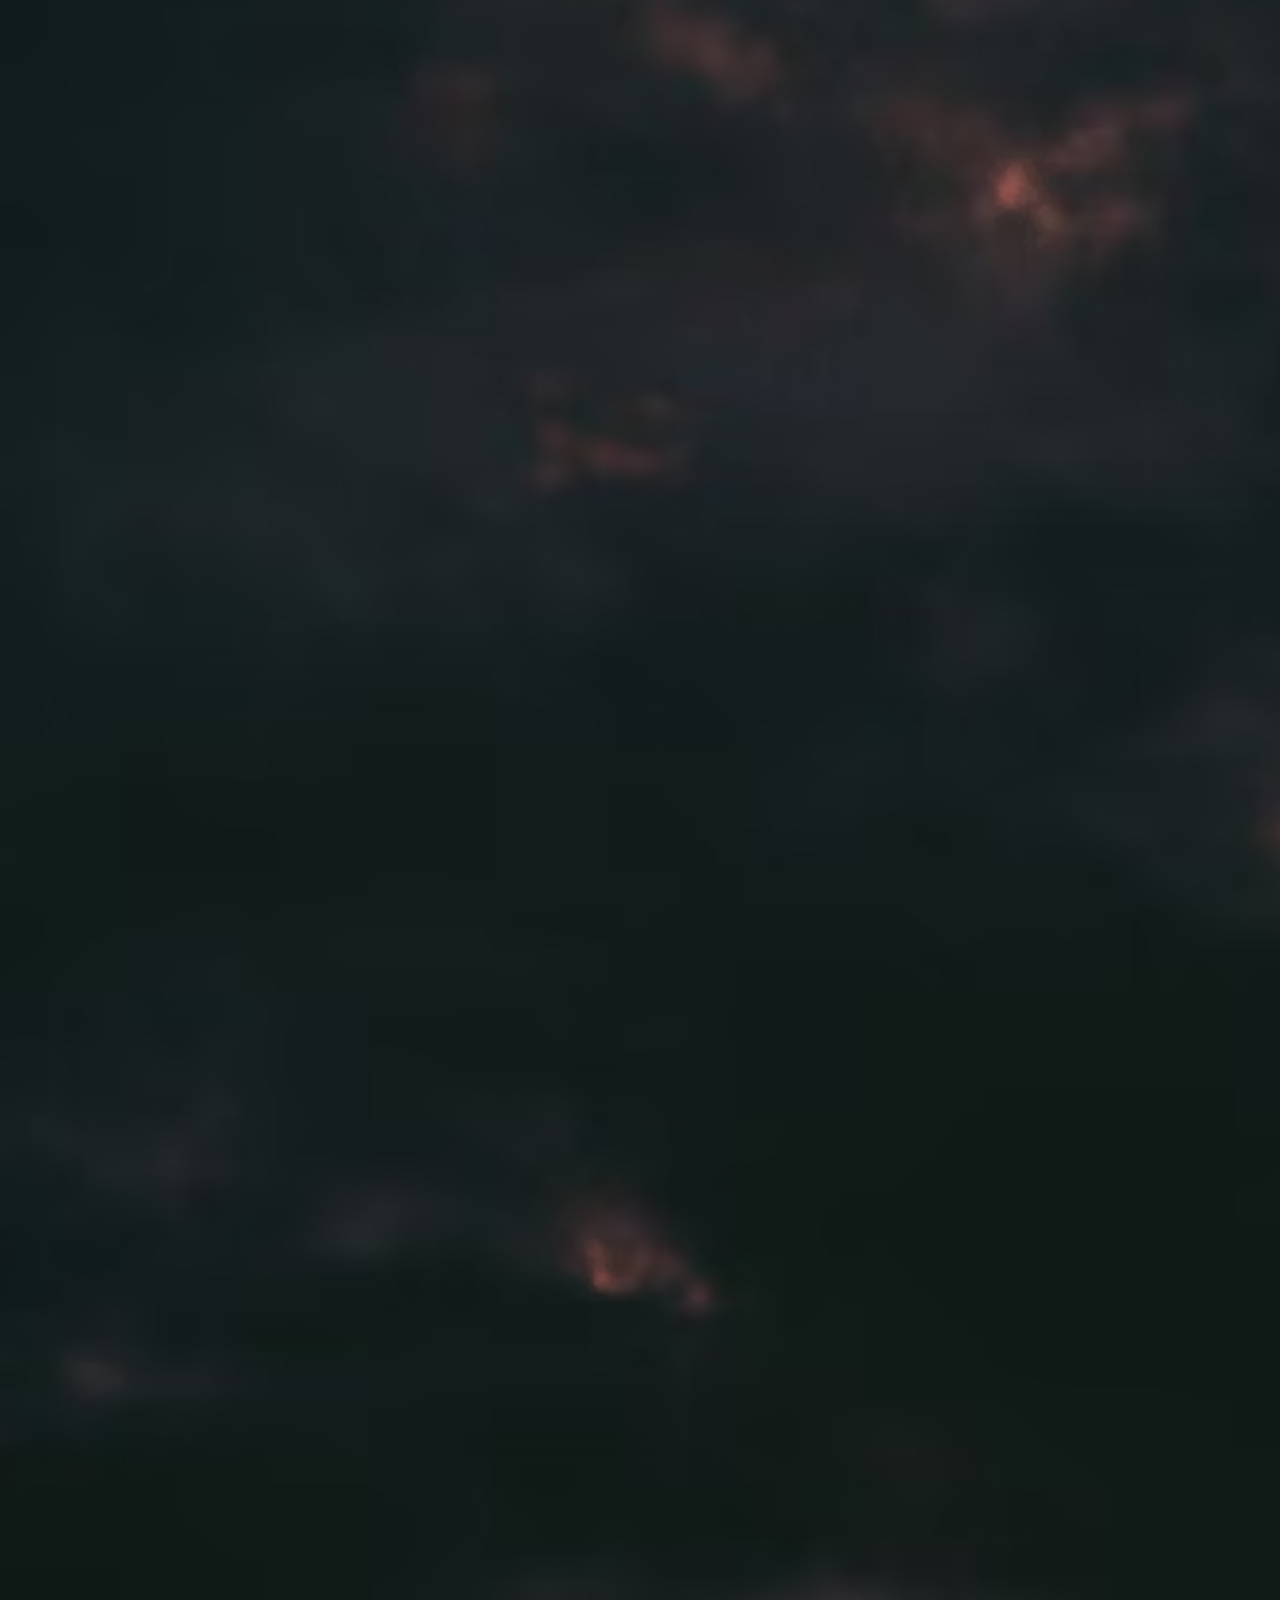
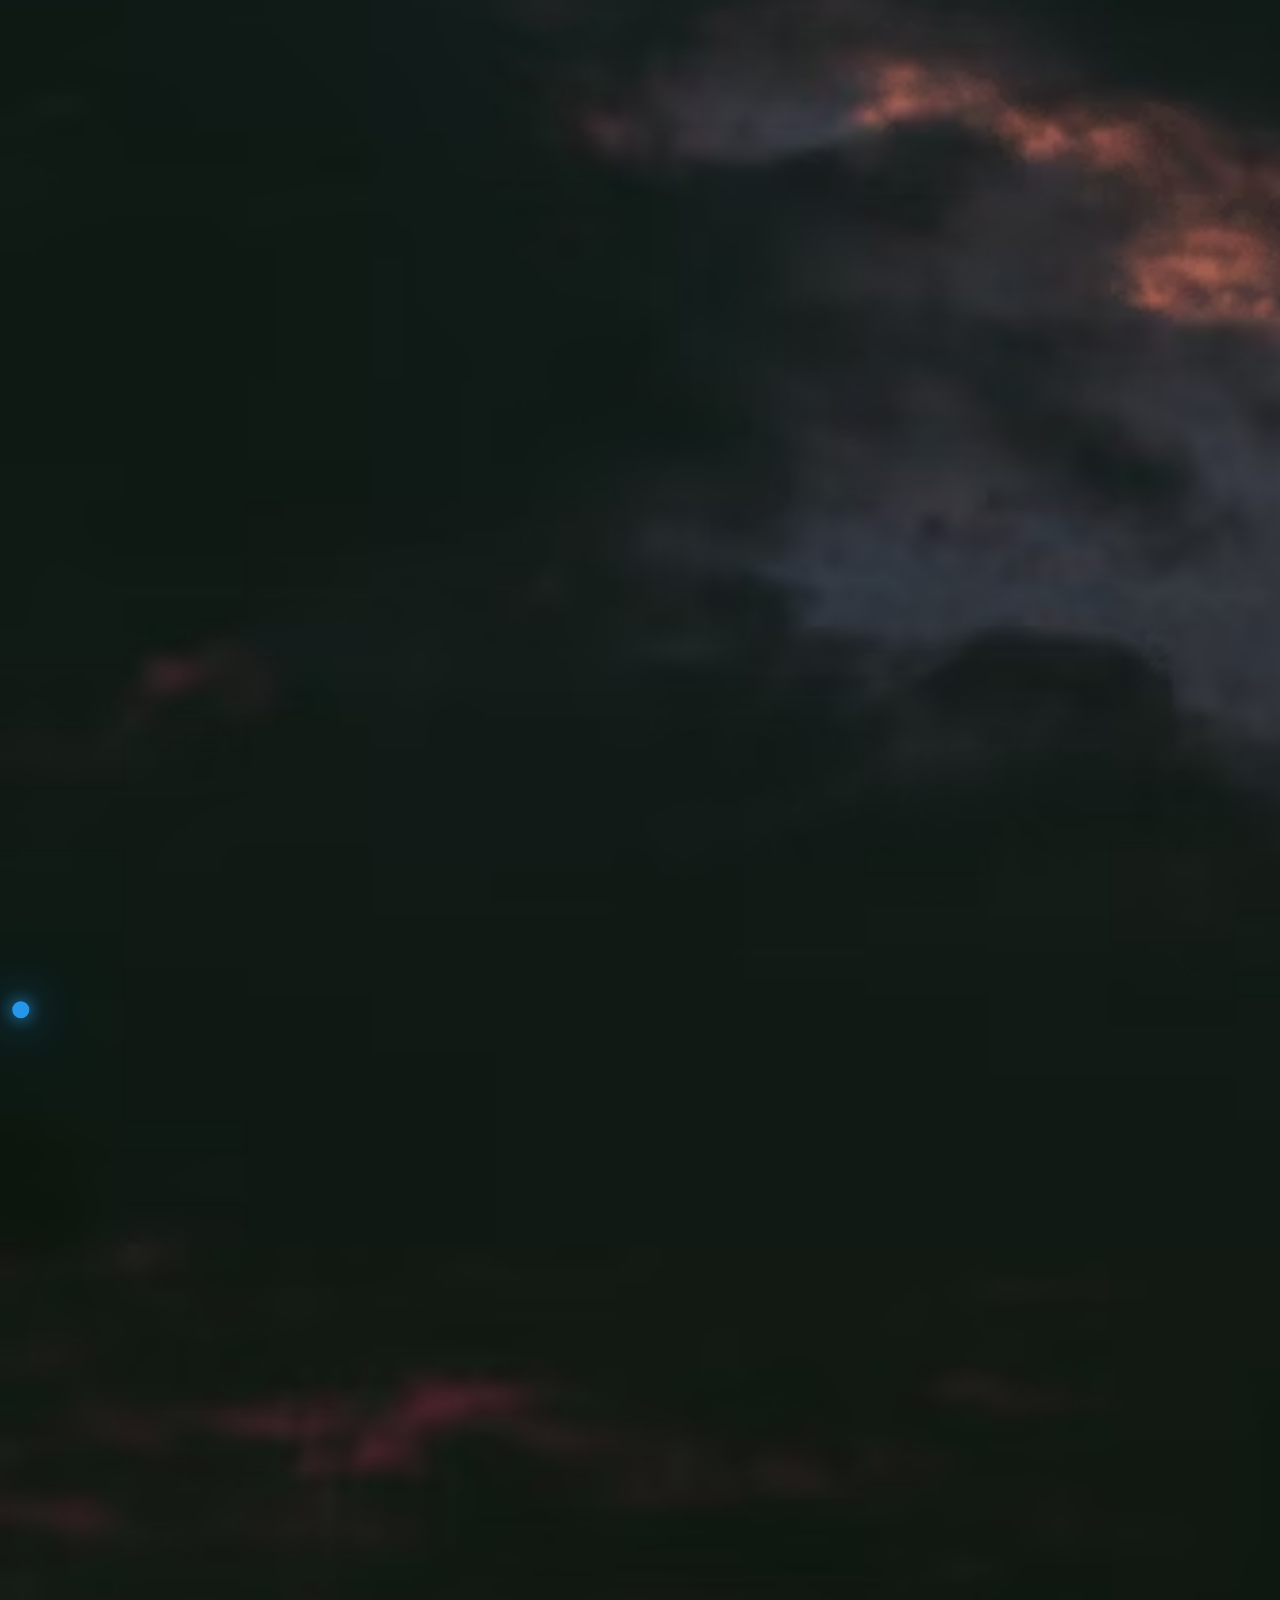
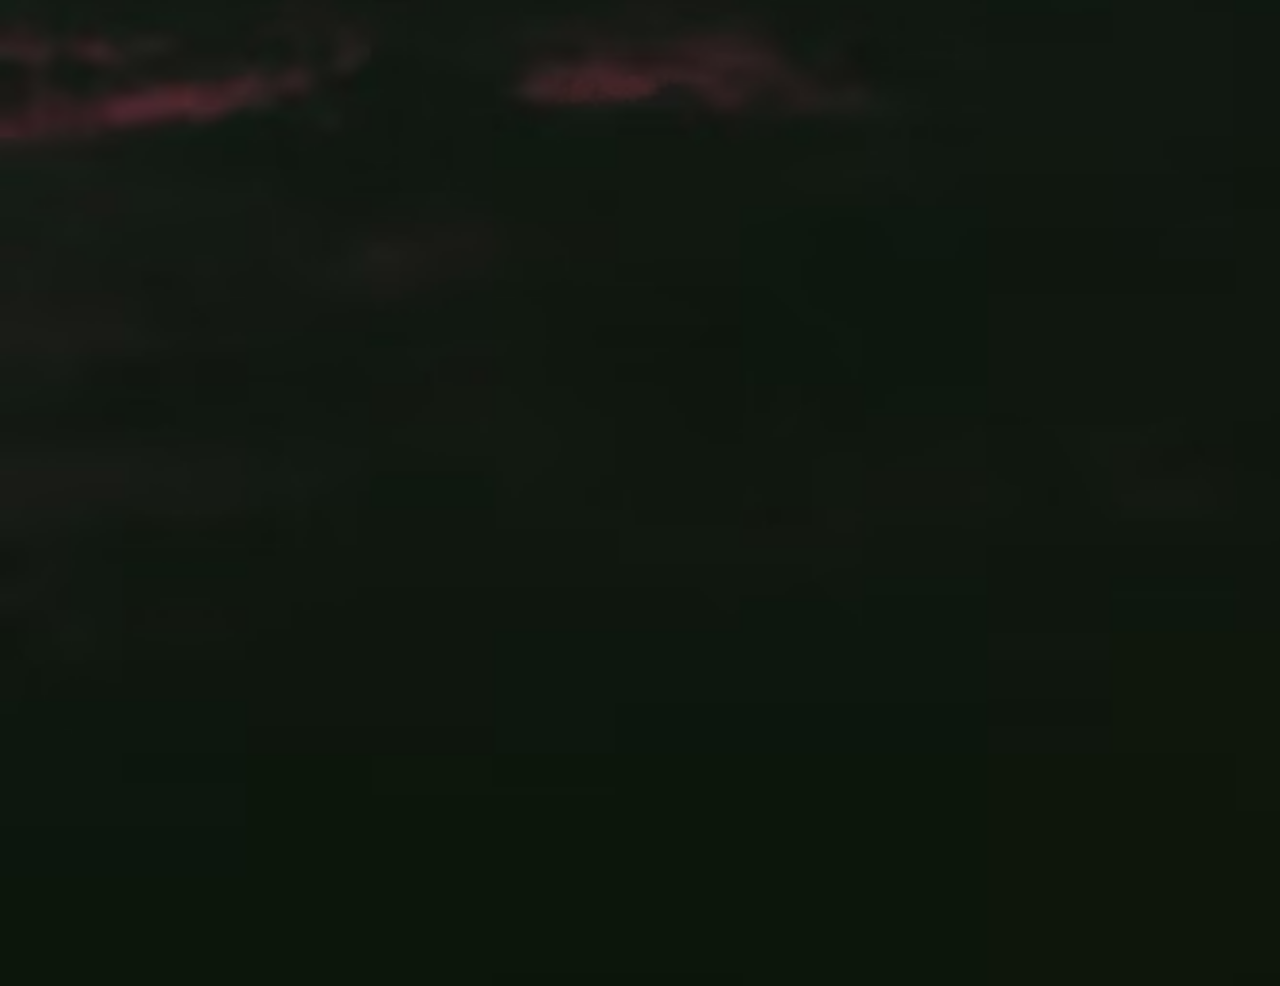
==== commit f0ff3a65: "Update index.html" ====
--- a/vsesakThorana/index.html
+++ b/vsesakThorana/index.html
@@ -111,34 +111,37 @@
     <div id="audioDiv">
         <hr>
         <h1 id="aTag">Audio Controler</h1>
-        <audio src="sources/audio.m4a" preload="none" controls loop id="vesakAudio"></audio>
+        <audio preload="none" controls loop id="vesakAudio"></audio>
           <hr>
     </div>
 
-     <script>
-       window.addEventListener('load', function () {
-        const preloader = document.getElementById('preloader');
-        const vesakAudio = document.getElementById('vesakAudio');
     
-        // 1. Drop the preloader instantly without waiting for the audio setup
-        if (preloader) {
+
+
+<!-- 2. The Smart Script -->
+<script>
+  window.addEventListener('load', function () {
+    const preloader = document.getElementById('preloader');
+    const vesakAudio = document.getElementById('vesakAudio');
+    
+    // 1. Drop the preloader screen instantly
+    if (preloader) {
         preloader.classList.add('fade-out');
-        }
+    }
     
-        // 2. Put the audio initialization inside a macro-task timeout (100ms delay).
-        // This forces the browser to prioritize rendering the fade-out animation FIRST.
-        setTimeout(function() {
-            if (vesakAudio) {
-            vesakAudio.src = "sources/audio.m4a"; 
+    // 2. Wait 100ms for the animation to start, then load the heavy audio file
+    setTimeout(function() {
+        if (vesakAudio) {
+            vesakAudio.src = "sources/audio.m4a"; // Injecting the source file here!
             vesakAudio.load(); 
             
             vesakAudio.play().catch(e => {
-                console.log("Autoplay paused. Audio plays as soon as the user touches the screen.");
-                });
-            }
-        }, 100); // 100 milliseconds is all it takes to break the execution block!
-       });
-    </script>
+                console.log("Autoplay paused. Audio will play as soon as the user interacts with the page.");
+            });
+        }
+    }, 100);
+  });
+</script>
     
     <script src="script.js"></script>
 </body>
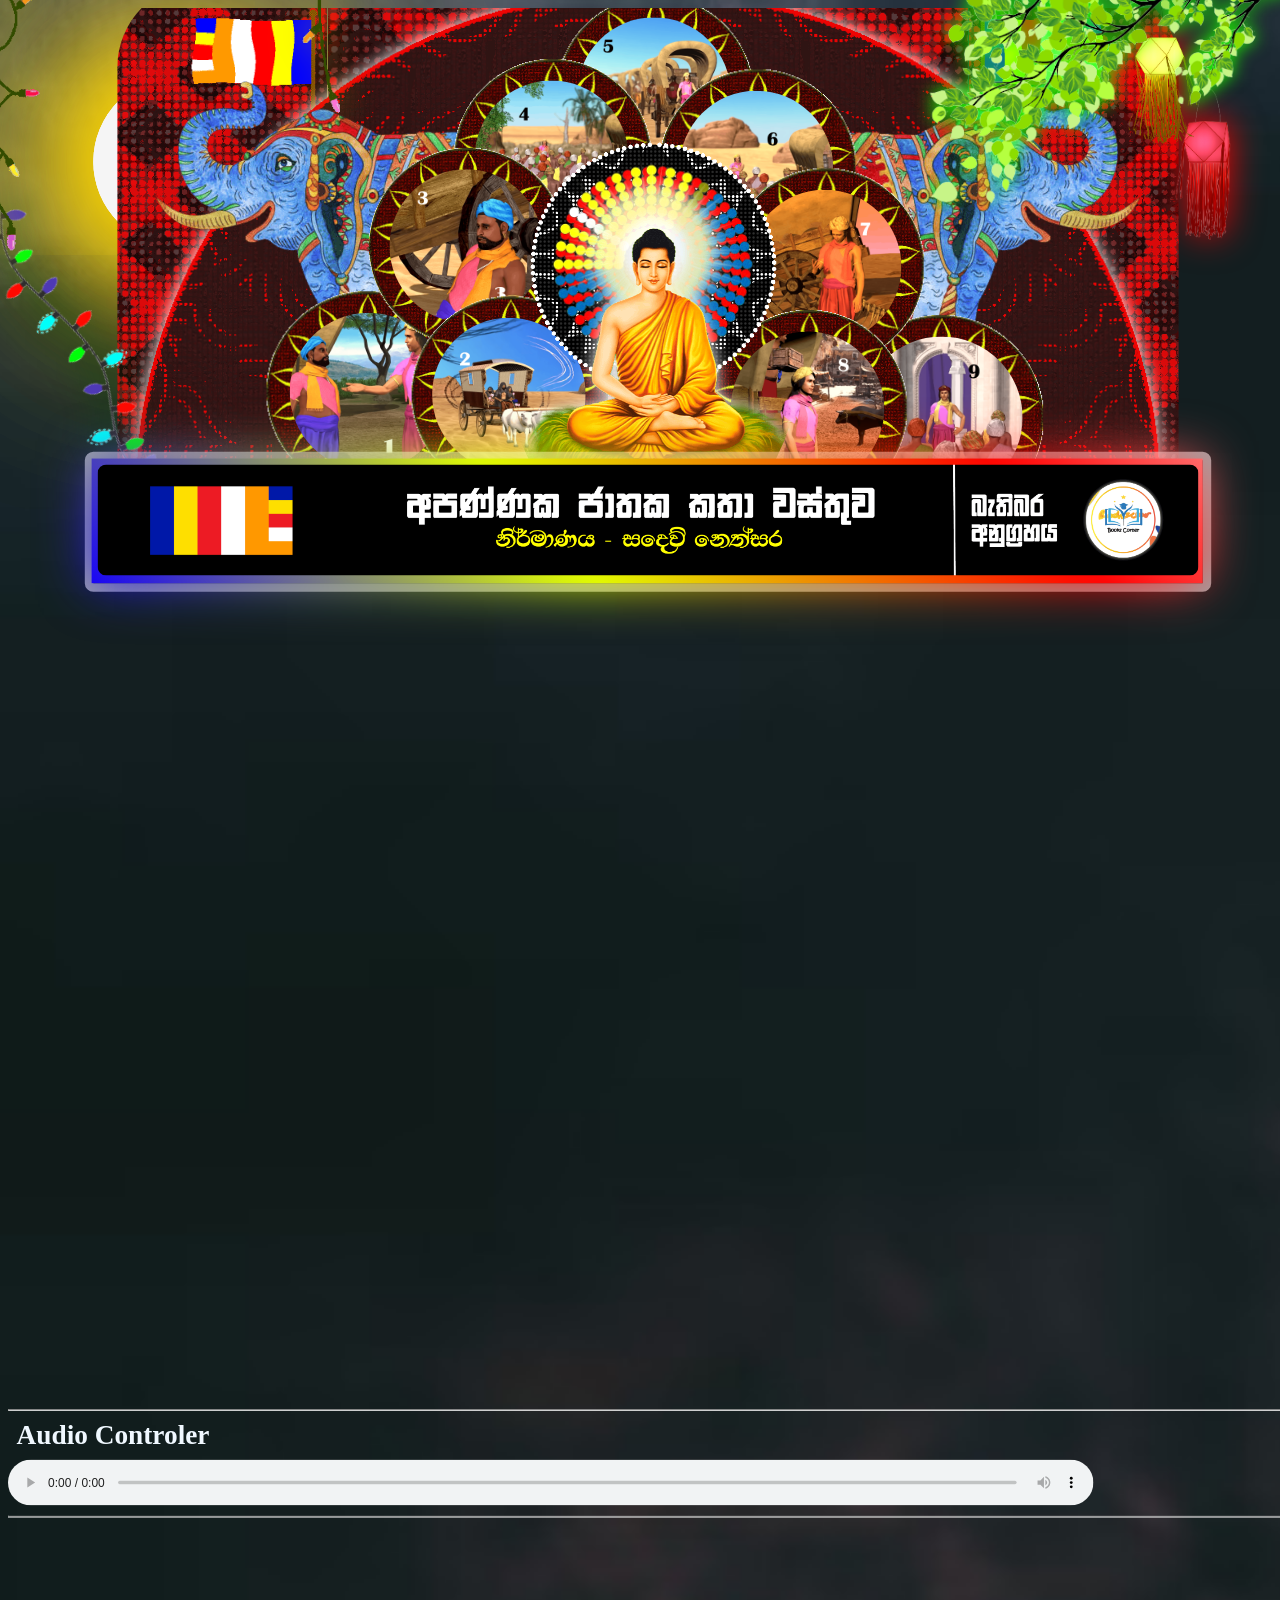
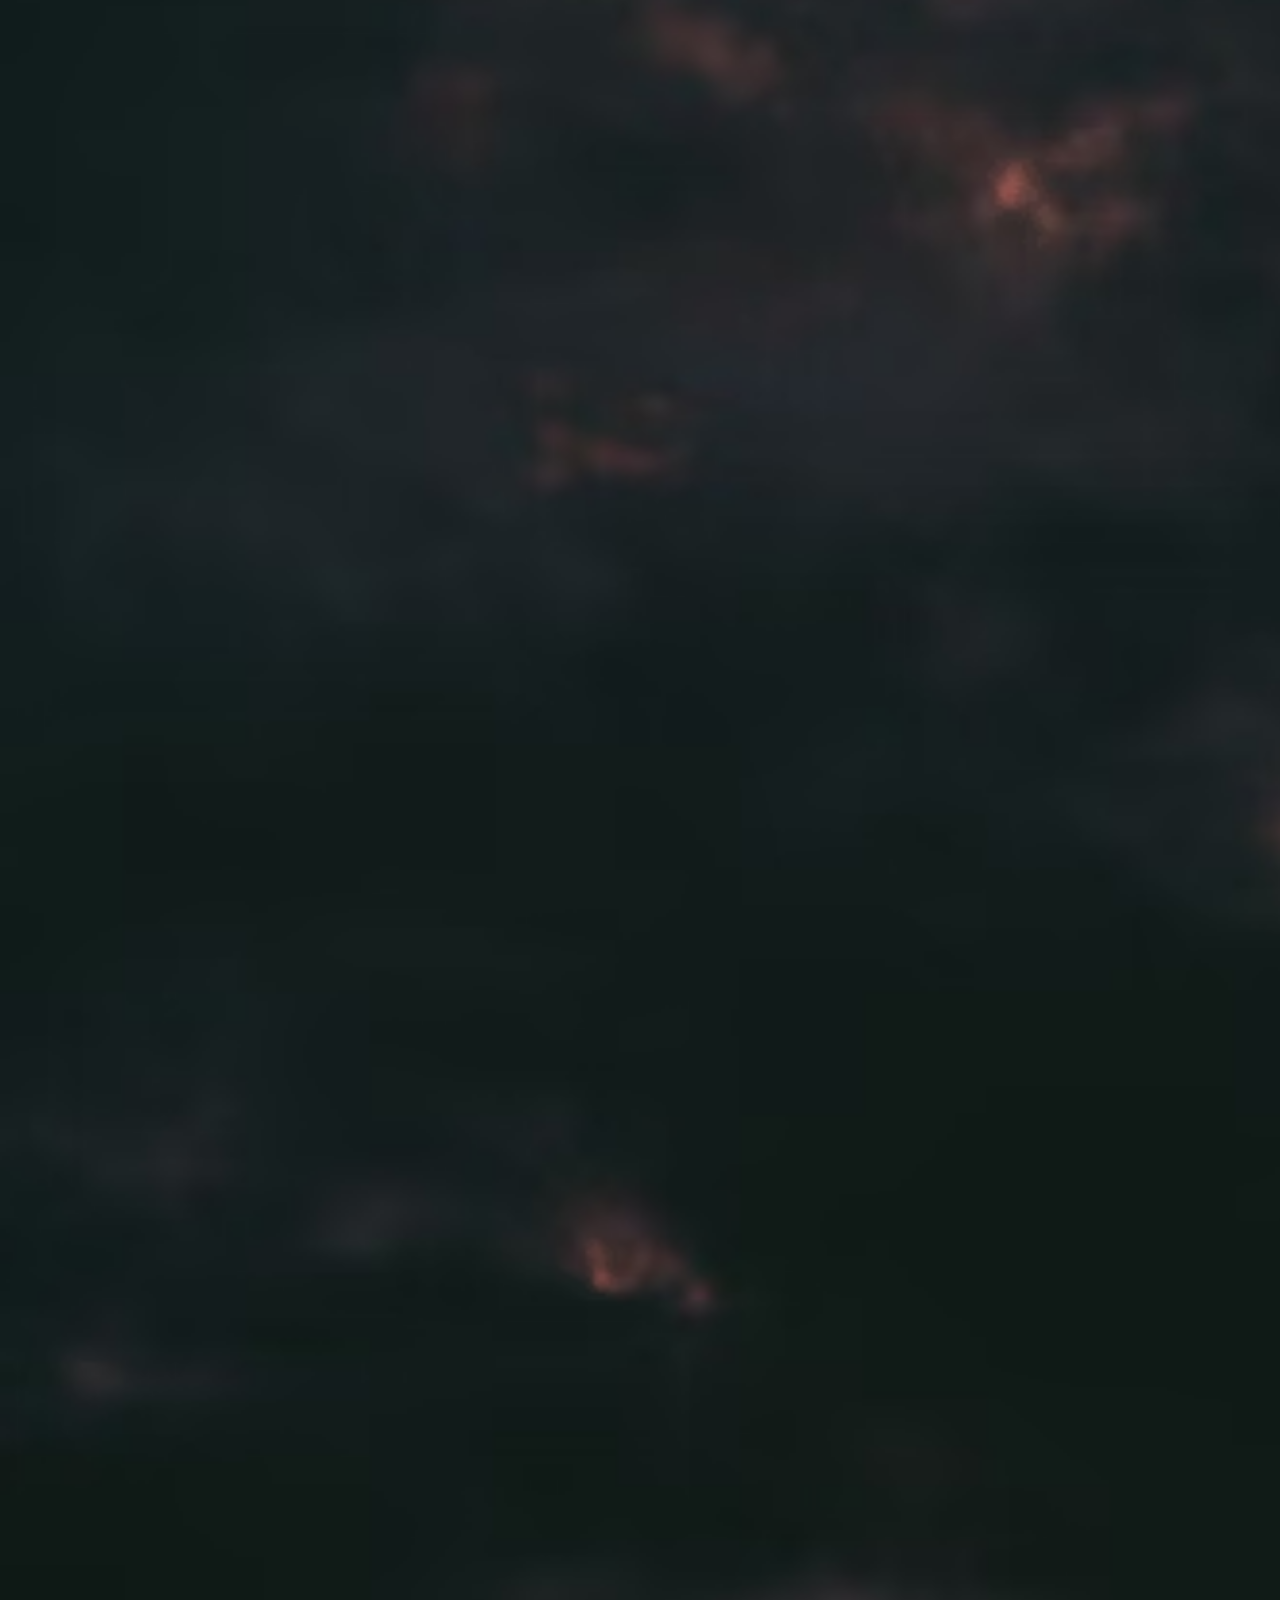
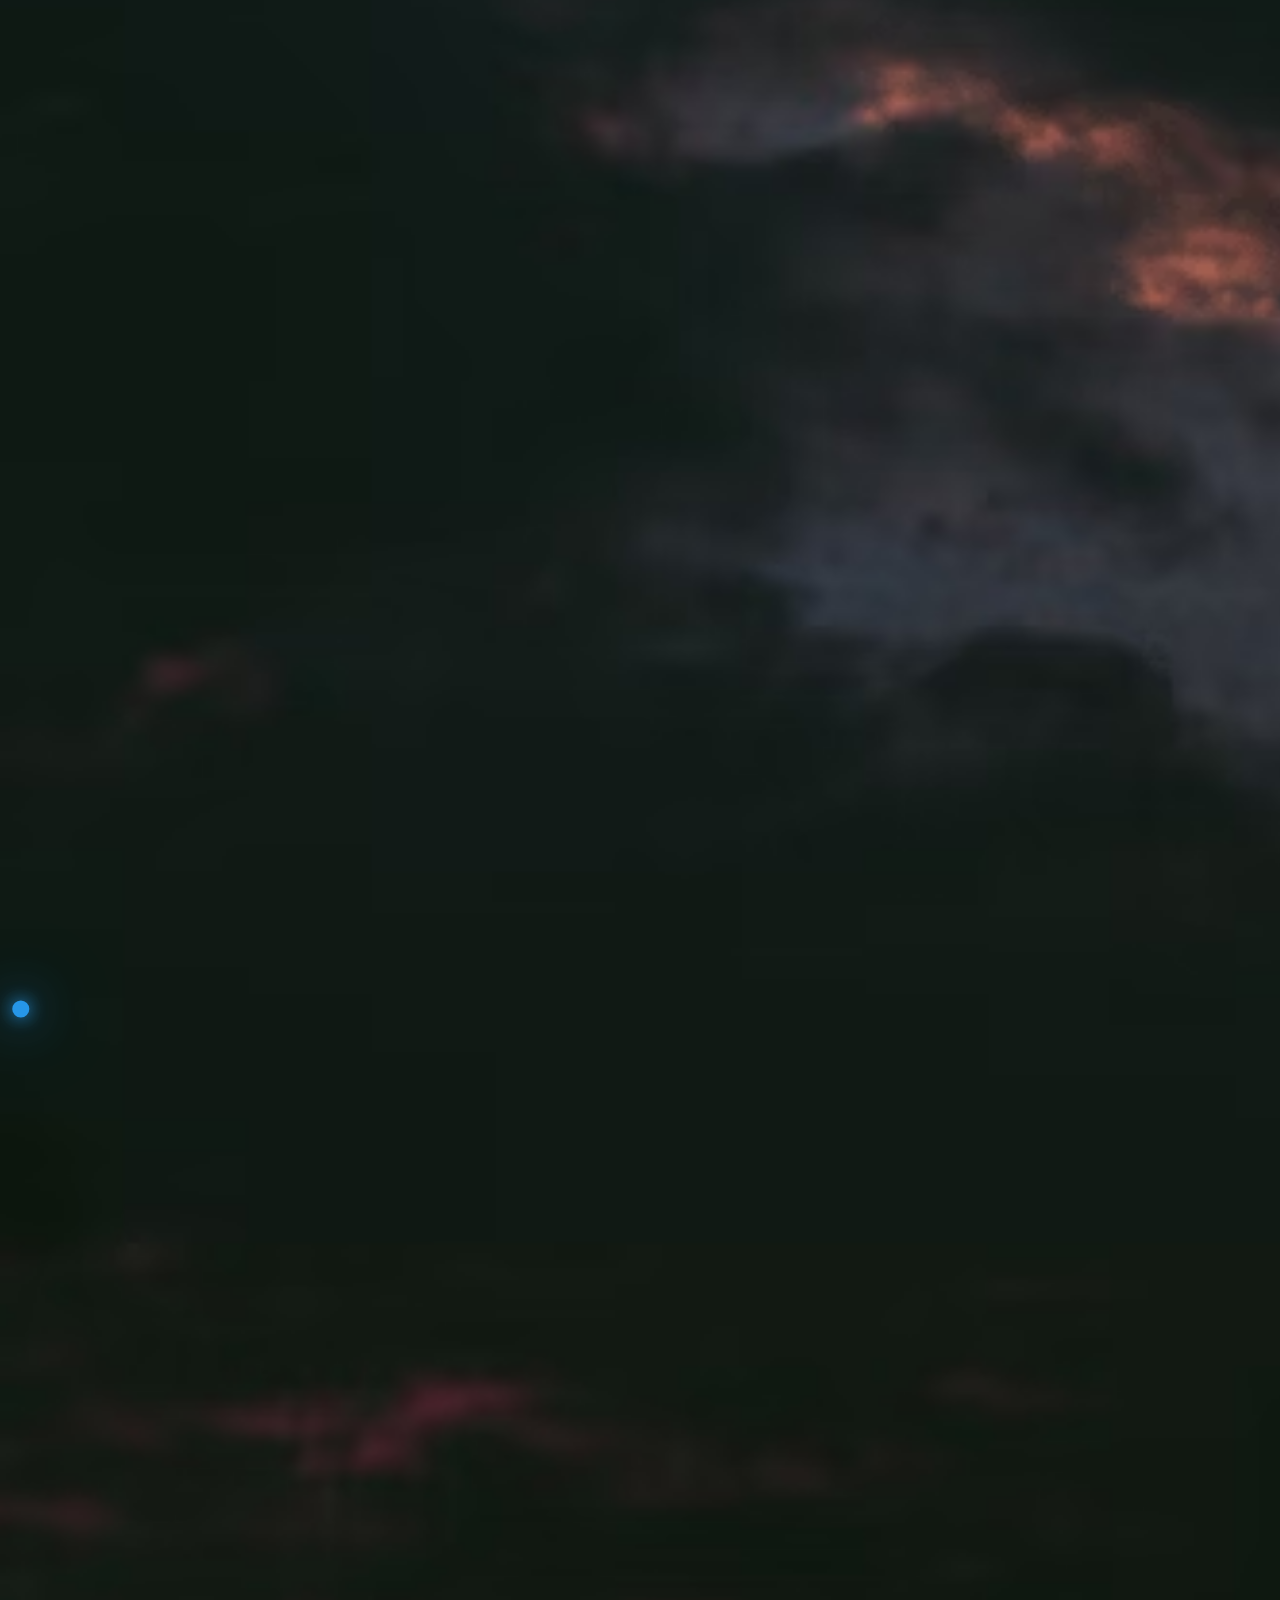
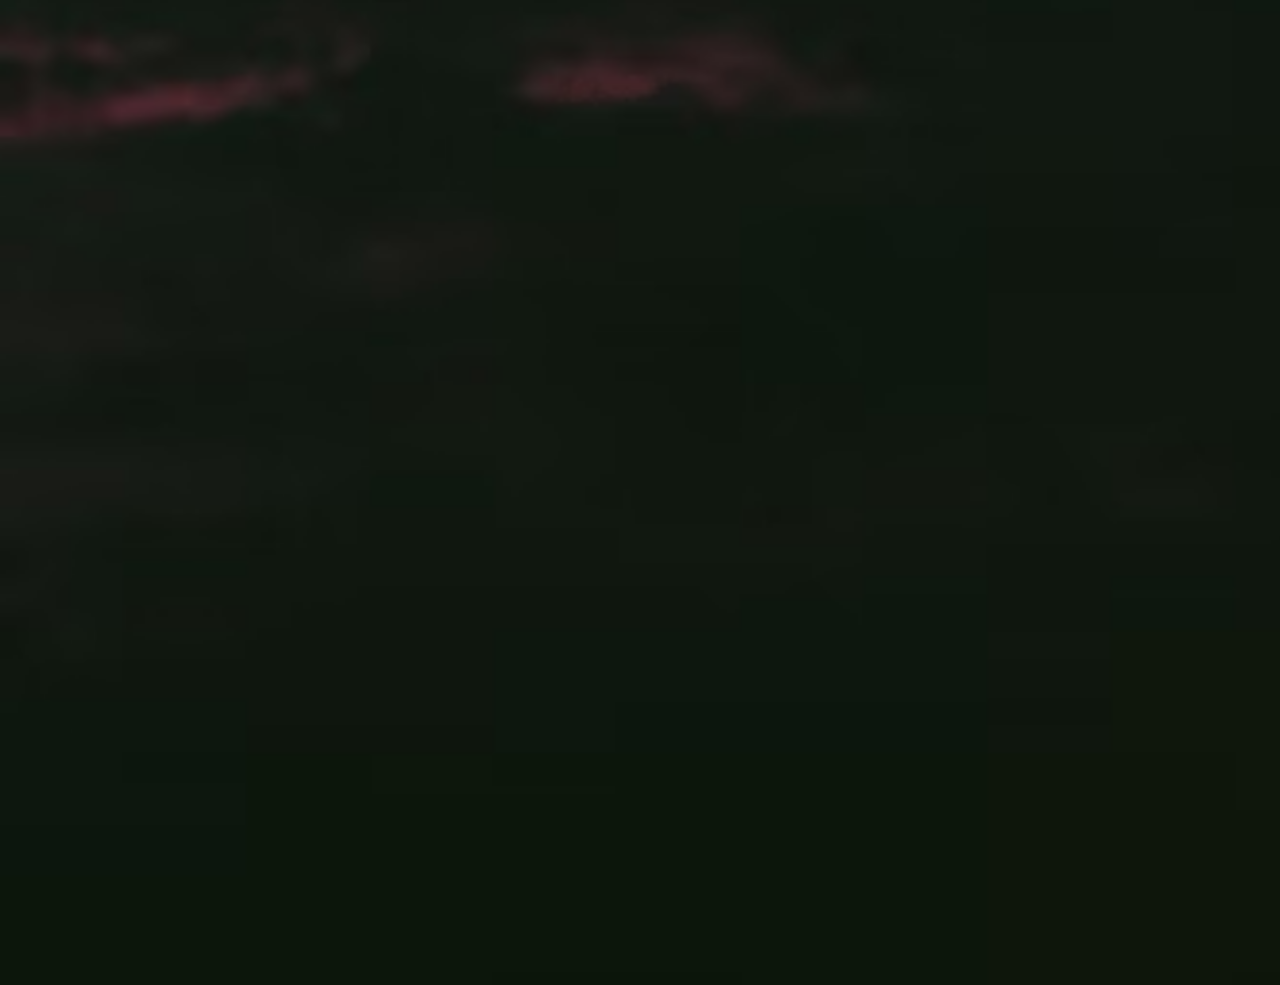
==== commit b1f450ae: "Update index.html" ====
--- a/vsesakThorana/index.html
+++ b/vsesakThorana/index.html
@@ -111,7 +111,7 @@
     <div id="audioDiv">
         <hr>
         <h1 id="aTag">Audio Controler</h1>
-        <audio preload="none" controls loop id="vesakAudio"></audio>
+        <audio preload="none" controls autoplay loop id="vesakAudio"></audio>
           <hr>
     </div>
 
